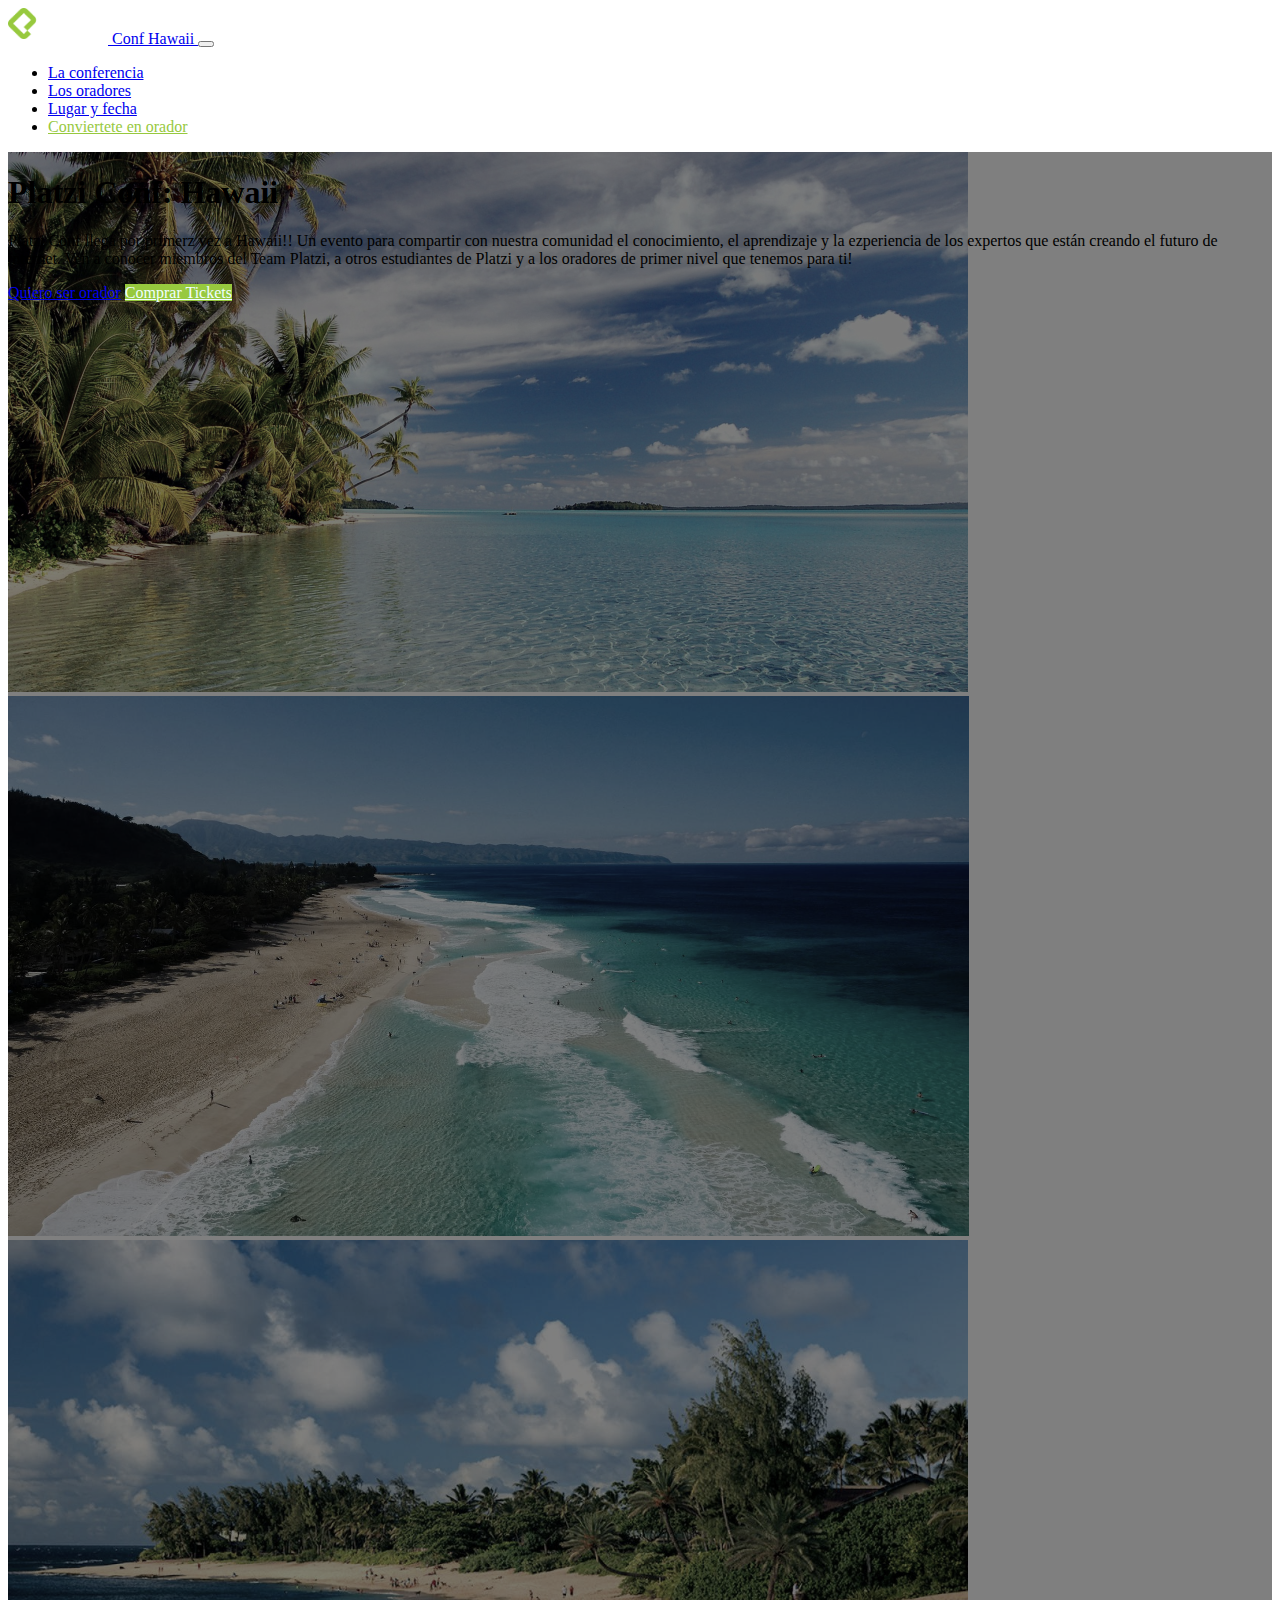
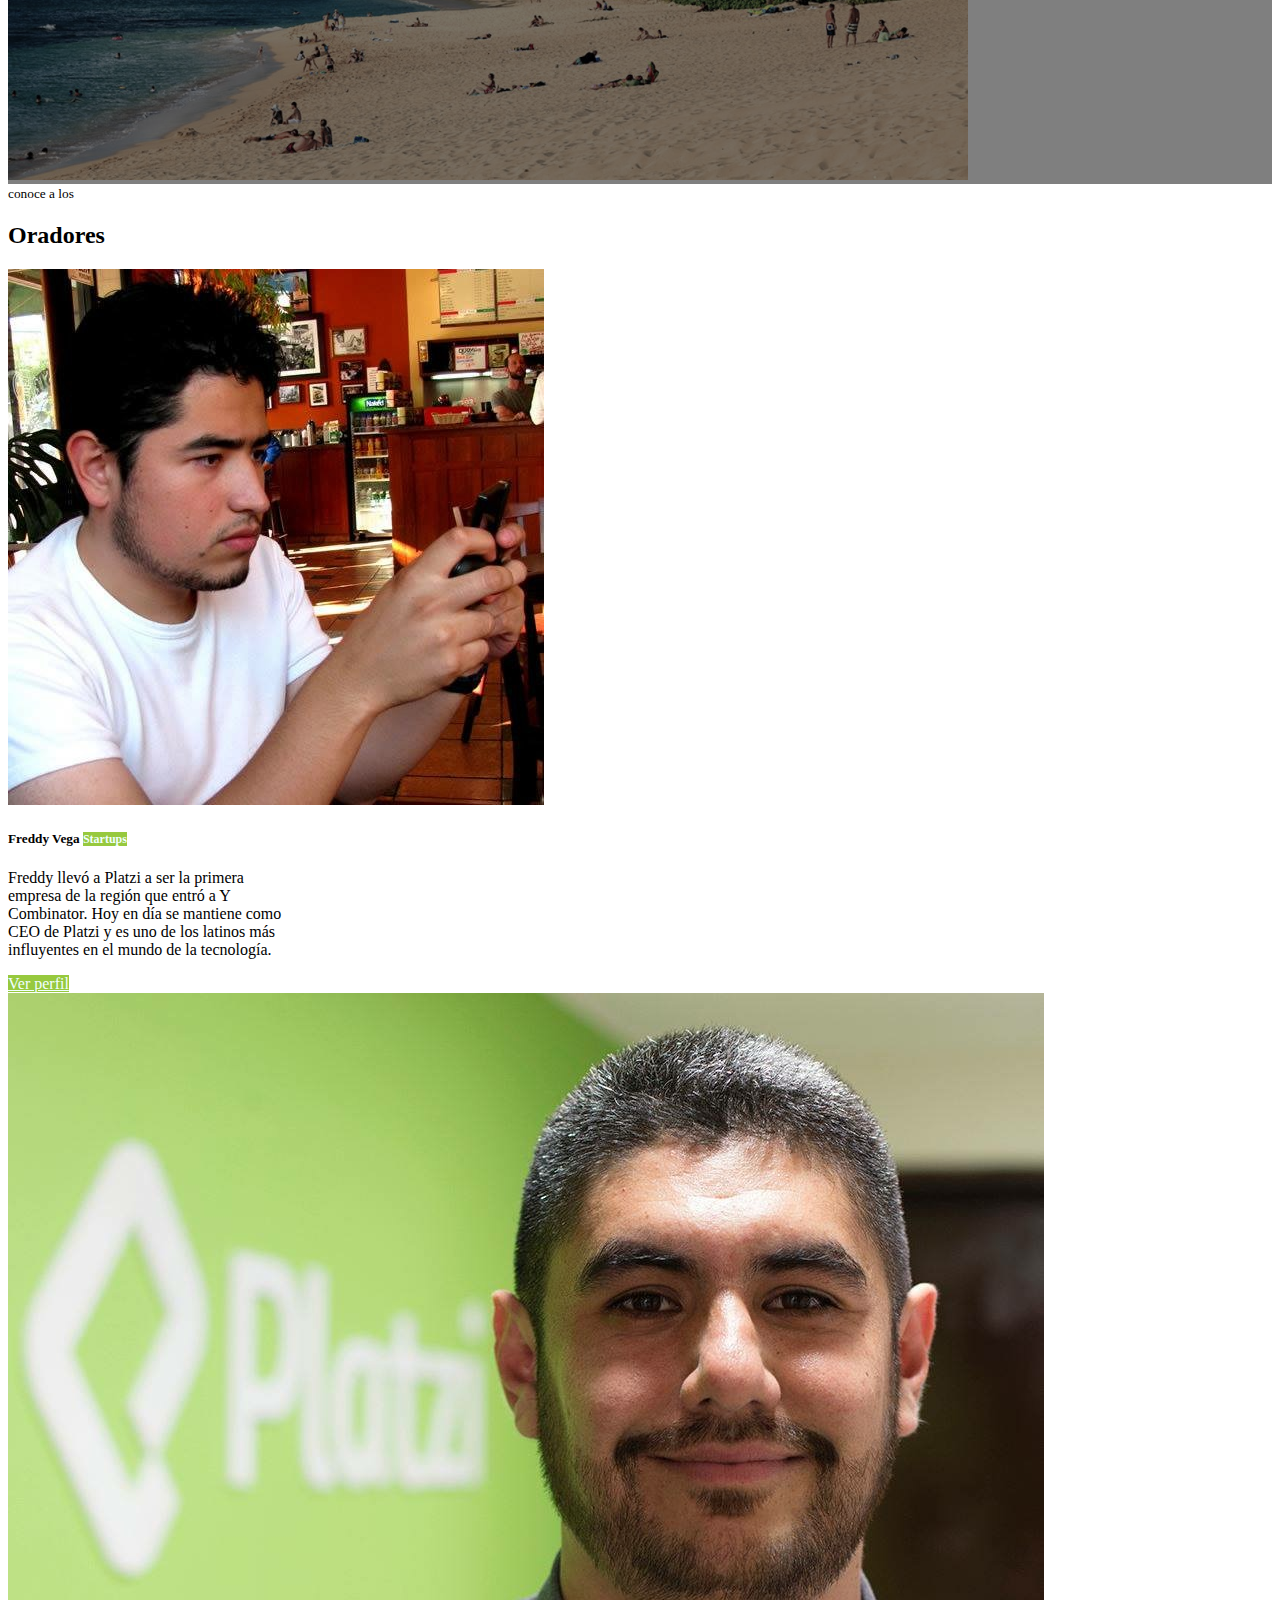
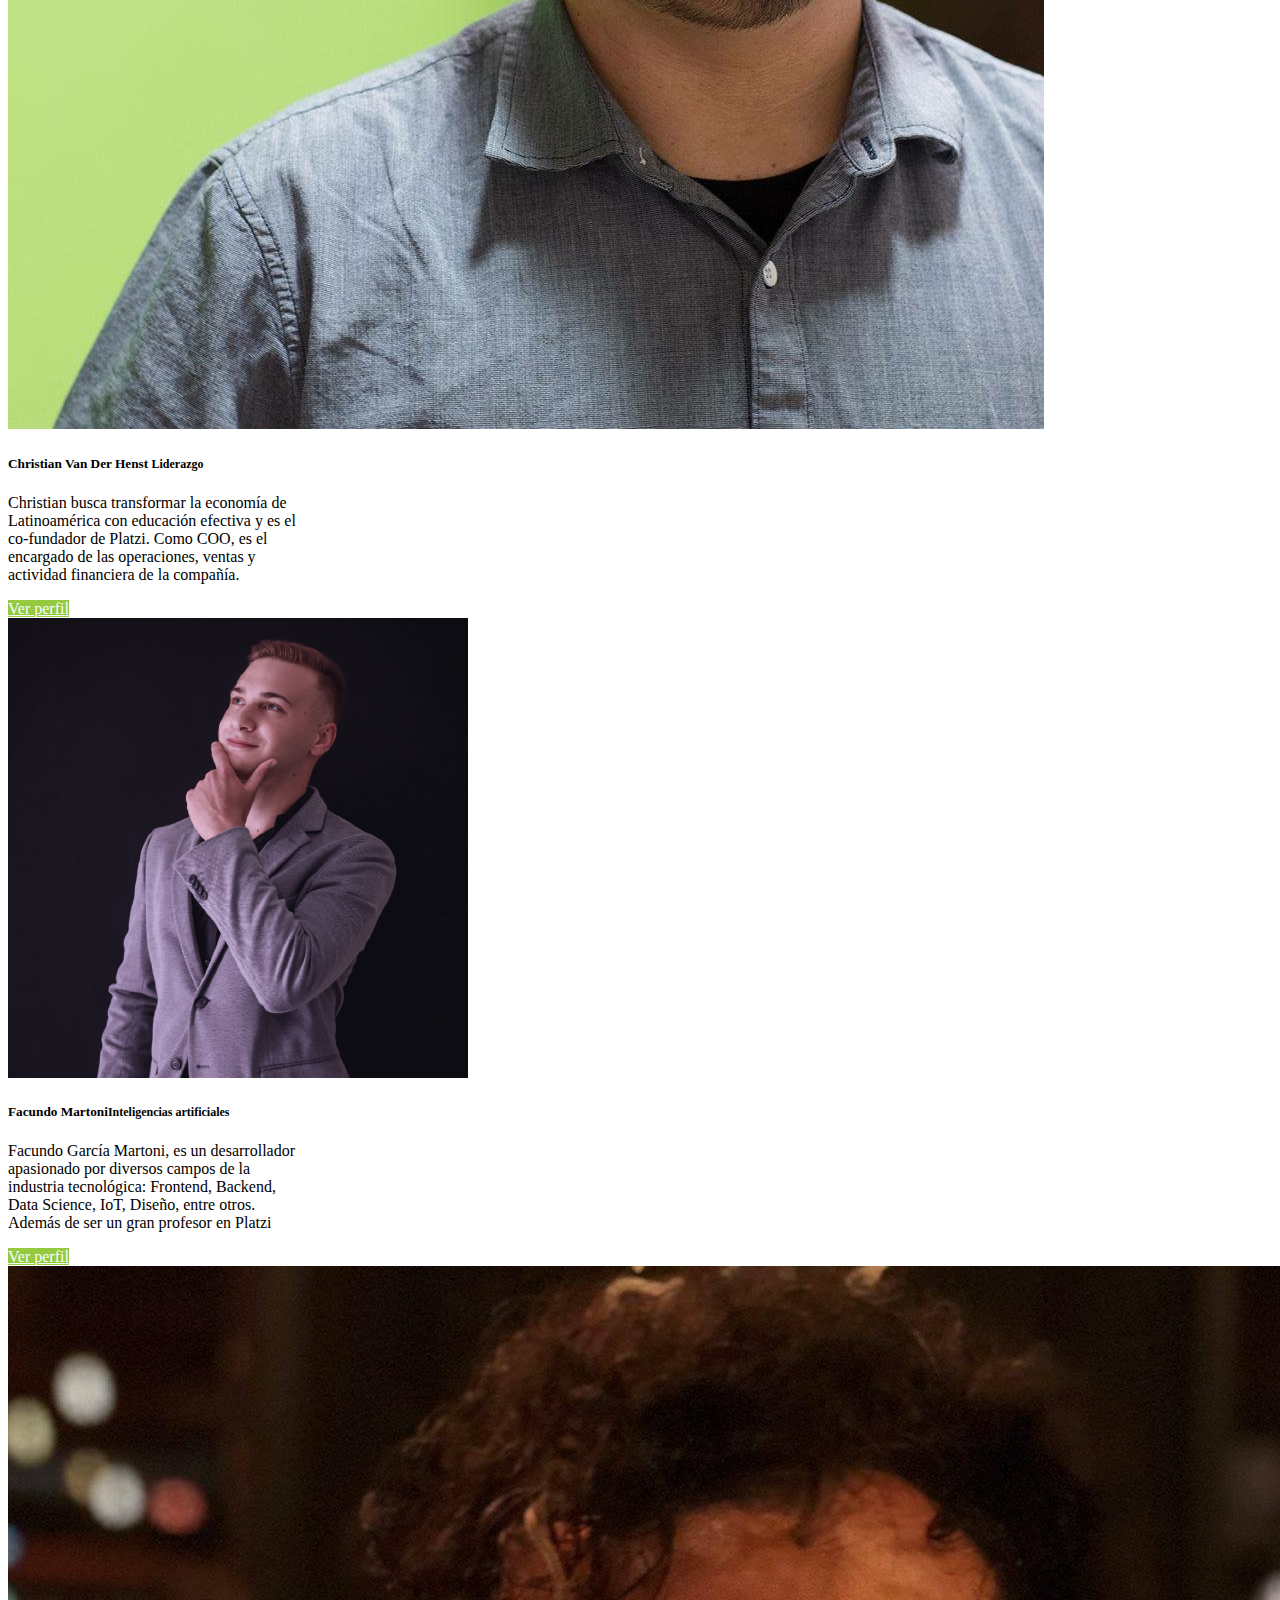
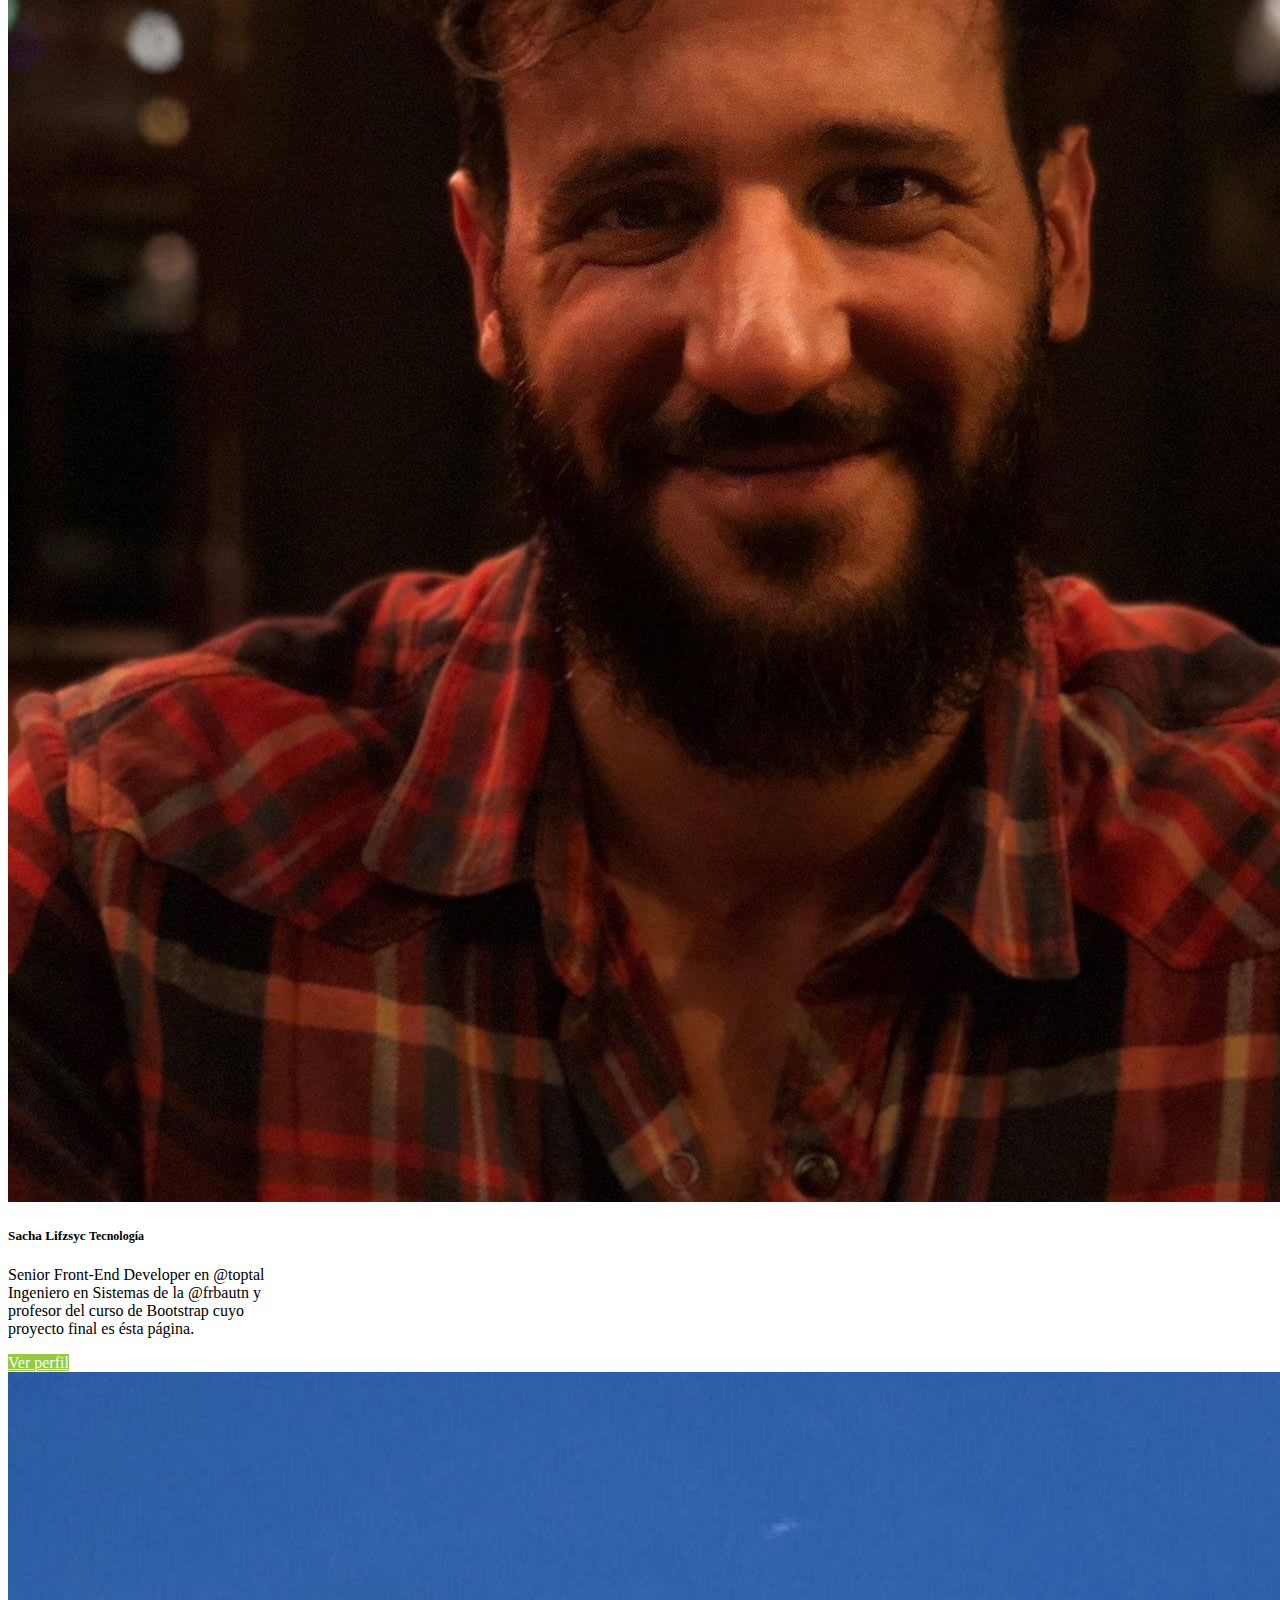
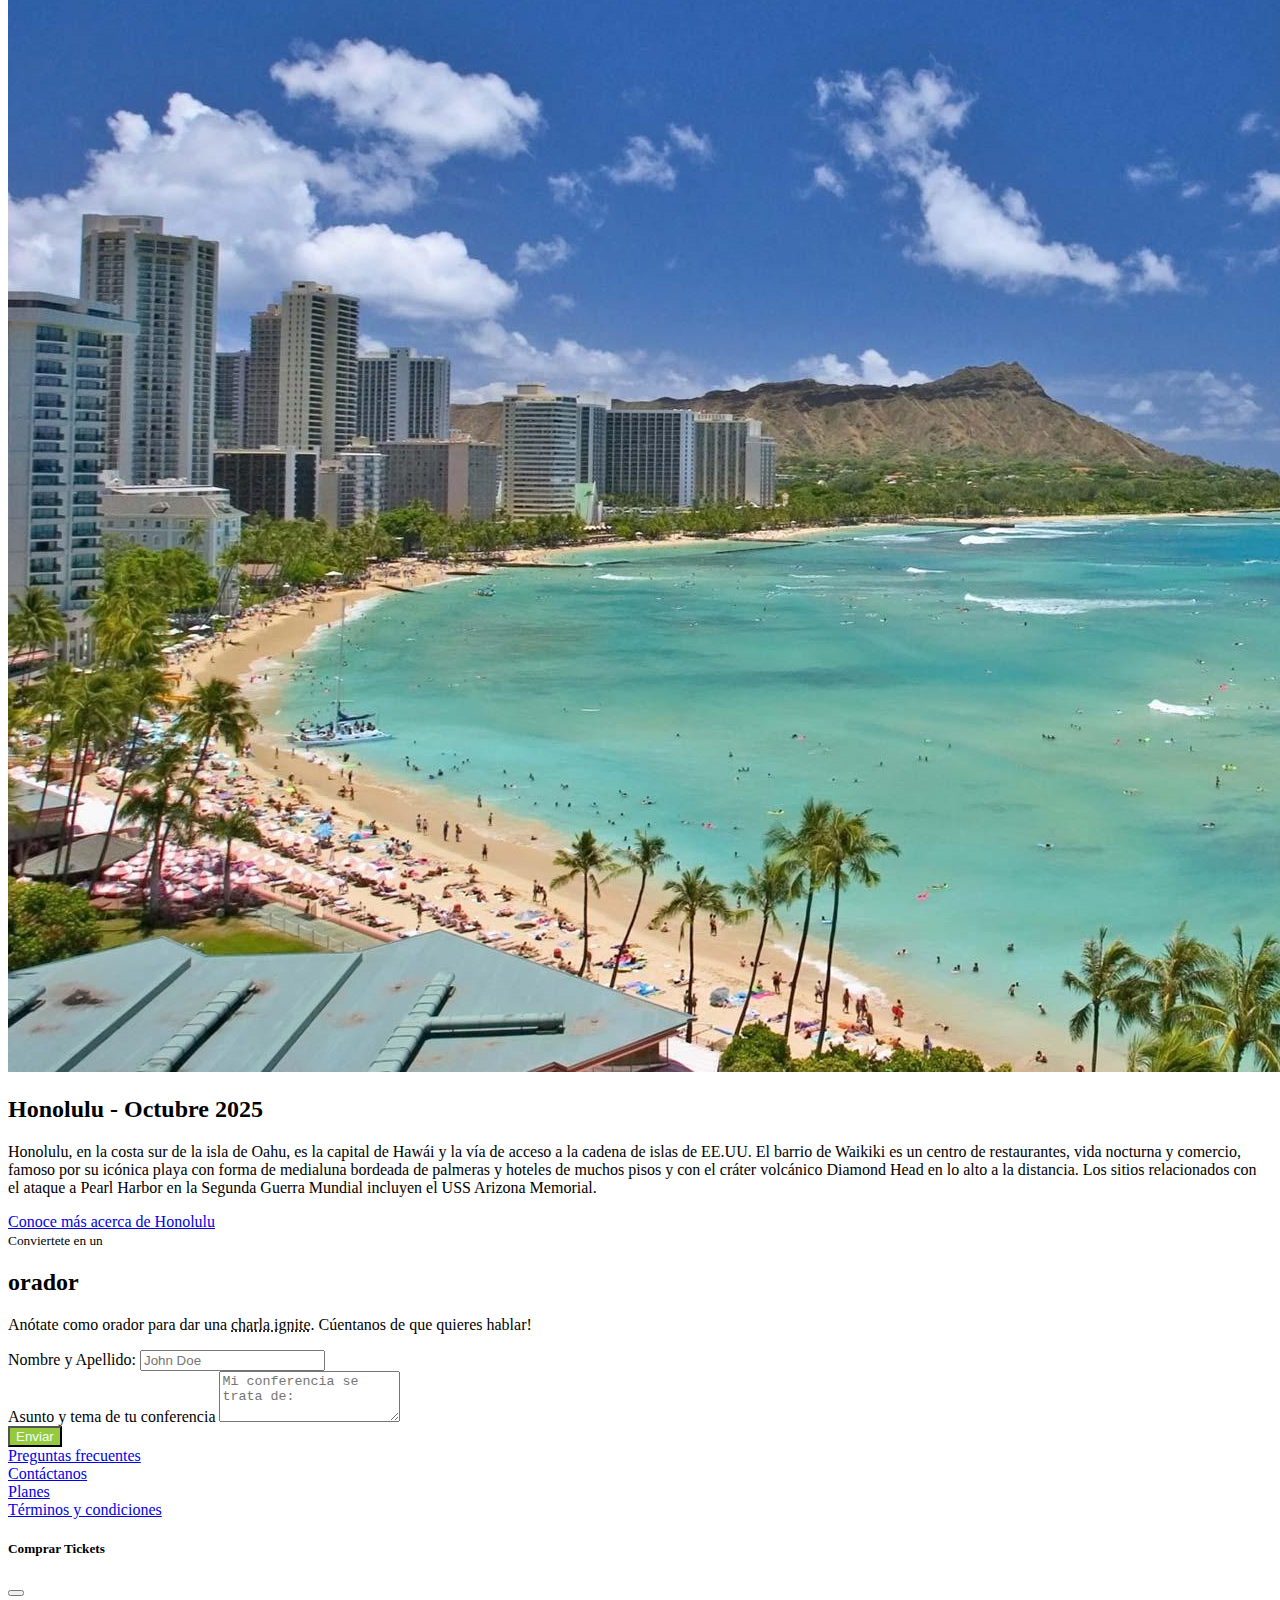
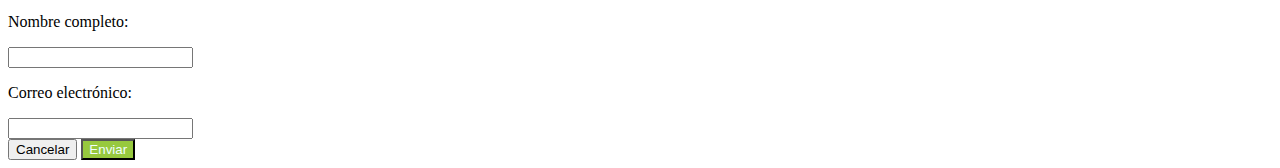
==== index.html @ 6f97f7da "Subidos archivos" ====
<!doctype html>
<html lang="en">
  <head>
    <!-- Required meta tags -->
    <meta charset="utf-8">
    <meta name="viewport" content="width=device-width, initial-scale=1">

    <!-- Bootstrap CSS -->
    <link href="https://cdn.jsdelivr.net/npm/bootstrap@5.1.3/dist/css/bootstrap.min.css" rel="stylesheet" integrity="sha384-1BmE4kWBq78iYhFldvKuhfTAU6auU8tT94WrHftjDbrCEXSU1oBoqyl2QvZ6jIW3" crossorigin="anonymous">
    <link rel="stylesheet" href="style.css"/>
    <title>Platzi Conf Bootstrap</title>
  </head>
  <body data-bs-spy="scroll" data-bs-target="#navbar-example2" >
    
    <header>
        
        <nav id="navbar-example2" class="navbar navbar-expand-lg navbar-dark bg-dark fixed-top">
            <div class="container">
              <a class="navbar-brand" href="#" style="font-weight: 500;">
                  <img id="platzi-logo" src="../imagenes/platzi-logo.png"/> Conf Hawaii
              </a>
              <button class="navbar-toggler" type="button" data-bs-toggle="collapse" data-bs-target="#navbarSupportedContent" aria-controls="navbarSupportedContent" aria-expanded="false" aria-label="Toggle navigation">
                <span class="navbar-toggler-icon"></span>
              </button>
              <div class="collapse navbar-collapse" id="navbarSupportedContent">
                <ul class="navbar-nav ms-auto mb-2 mb-lg-0">

                  <li class="nav-item">
                    <a class="nav-link" aria-current="page" href="#main">La conferencia</a>
                  </li>

                  <li class="nav-item">
                    <a class="nav-link" href="#speakers">Los oradores</a>
                  </li>

                  <li class="nav-item">
                    <a class="nav-link" href="#info">Lugar y fecha</a>
                  </li>

                  <li class="nav-item">
                    <a class="nav-link text-platzi" href="#orador">Conviertete en orador</a>
                  </li>
                </ul>
              </div>
            </div>
          </nav>
          

    </header>

    <main id="main">
        <div id="carousel" class="carousel slide" data-bs-ride="carousel" data-bs-pause="true">
            <div class="carousel-inner">
                <div class="carousel-item active" data-bs-interval="5000">
                    <img src="../imagenes/hawaii.jpg" class="d-block w-100" alt="...">
                </div>
                <div class="carousel-item" data-bs-interval="5000">
                    <img src="../imagenes/hawaii2.jpg" class="d-block w-100" alt="...">
                </div>
                <div class="carousel-item" data-bs-interval="8000">
                    <img src="../imagenes/hawaii3.jpeg" class="d-block w-100" alt="...">
                </div>
                <div class="overlay">
                    <div class="container h-100">
                        <div class="row h-100 d-flex align-items-center">
                            <div class="col-12 col-md-8 offset-md-4 col-xl-6 offset-xl-6 text-light text-center text-md-end">
                                <h1>Platzi Conf: Hawaii</h1>
                                <p class="d-none d-md-block">
                                    Platzi Conf llega por primerz vez a Hawaii!!
                                    Un evento para compartir con nuestra comunidad
                                    el conocimiento, el aprendizaje y la ezperiencia
                                    de los expertos que están creando el futuro de
                                    internet. Ven a conocer miembros del Team Platzi,
                                    a otros estudiantes de Platzi y a los oradores de
                                    primer nivel que tenemos para ti!
                                </p>
                                <a href="#orador" class="btn btn-outline-light">Quiero ser orador</a>
                                <a data-bs-toggle="modal" data-bs-target="#modalCompra" href="#" class="btn btn-platzi">Comprar Tickets</a>
                            </div>
                        </div>
                    </div>
                </div>
            </div>
        </div>
    </main>
    
    <section id="speakers" class="mt-4 mb-4">

        <div class="container">
          <div class="row">
            <div class="col text-center text-uppercase pb-2">
              <small>conoce a los</small>
              <h2>Oradores</h2>
            </div>
          </div>
          <div class="row">
            <div class="col col-md-6 col-lg-4 col-xl-3 d-flex justify-content-center">
              <div class="card text-center" style="width: 18rem;">
                <img src="../imagenes/freddy.jpeg" class="card-img-top" alt="...">
                <div class="card-body">
                  <h5 class="card-title">Freddy Vega <span class="badge btn-platzi">Startups</span></h5>
                  <p class="card-text">Freddy llevó a Platzi a ser la primera empresa de la región que entró a Y Combinator. Hoy en día se mantiene como CEO de Platzi y es uno de los latinos más influyentes en el mundo de la tecnología.</p>
                  <a href="https://platzi.com/profes/freddier/" target="_blank" class="btn btn-platzi">Ver perfil</a>
                </div>
              </div>
            </div>
            <div class="col col-md-6 col-lg-4 col-xl-3 d-flex justify-content-center">
              <div class="card text-center" style="width: 18rem;">
                <img src="../imagenes/cvander.jpeg" class="card-img-top" alt="...">
                <div class="card-body">
                  <h5 class="card-title">Christian Van Der Henst <span class="badge bg-dark">Liderazgo</span></h5>
                  <p class="card-text">Christian busca transformar la economía de Latinoamérica con educación efectiva y es el co-fundador de Platzi. Como COO, es el encargado de las operaciones, ventas y actividad financiera de la compañía.</p>
                  <a href="https://platzi.com/profes/cvander/" target="_blank" class="btn btn-platzi">Ver perfil</a>
                </div>
              </div>
            </div>
            <div class="col col-md-6 col-lg-4 col-xl-3 d-flex justify-content-center">
              <div class="card text-center" style="width: 18rem;">
                <img src="../imagenes/facmartoni.jpg" class="card-img-top" alt="...">
                <div class="card-body">
                  <h5 class="card-title">Facundo Martoni<span class="badge bg-warning text-light">Inteligencias artificiales</span></h5>
                  <p class="card-text">Facundo García Martoni, es un desarrollador apasionado por diversos campos de la industria tecnológica: Frontend, Backend, Data Science, IoT, Diseño, entre otros. Además de ser un gran profesor en Platzi</p>
                  <a href="https://platzi.com/profes/facmartoni/" target="_blank" class="btn btn-platzi">Ver perfil</a>
                </div>
              </div>
            </div>
            <div class="col col-md-6 col-lg-12 col-xl-3 d-flex justify-content-center">
              <div class="card text-center" style="width: 18rem;">
                <img src="../imagenes/sacha.jpg" class="card-img-top" alt="...">
                <div class="card-body">
                  <h5 class="card-title">Sacha Lifzsyc <span class="badge bg-info">Tecnología</span></h5>
                  <p class="card-text">Senior Front-End Developer en @toptal Ingeniero en Sistemas de la @frbautn y profesor del curso de Bootstrap cuyo proyecto final es ésta página.</p>
                  <a href="https://platzi.com/profes/sacha-lifszyc-65/" target="_blank" class="btn btn-platzi">Ver perfil</a>
                </div>
              </div>
            </div>
          </div>
        </div>
  
    </section>

    <div id="info" class="container-fluid">
        <div class="row">
            <div class="col-12 col-xl-6 p-0">
                <img class="img-fluid" src="../imagenes/honolulu.jpg"/>
            </div>
            <div class="col-12 col-xl-6 bg-dark text-light text-center text-xl-end d-flex align-items-center pt-4 pb-4">
              <div>
                <h2>Honolulu - Octubre 2025</h2>
                <p>
                  Honolulu, en la costa sur de la isla de Oahu, es la capital de Hawái y la vía de acceso a la cadena de islas de EE.UU.
                  El barrio de Waikiki es un centro de restaurantes, vida nocturna y comercio, famoso por su icónica playa con forma de
                  medialuna bordeada de palmeras y hoteles de muchos pisos y con el cráter volcánico Diamond Head en lo alto a la distancia.
                  Los sitios relacionados con el ataque a Pearl Harbor en la Segunda Guerra Mundial incluyen el USS Arizona Memorial. 
                </p>
                <a class="btn btn-outline-light" target="_blank" href="https://es.wikipedia.org/wiki/Honolulu">Conoce más acerca de Honolulu</a>
              </div>
            </div>
        </div>
    </div>

    <section id="orador">
        <div class="container pt-4 pb-5">
            <div class="row">
                <div class="col text-center">
                    <small class="text-uppercase">Conviertete en un</small>
                    <h2 class="text-uppercase">orador</h2>
                </div>
            </div>
            <div class="row">
                <div class="col text-center">
                    <p>Anótate como orador para dar una <abbr title="charla de 5 minutos">charla ignite</abbr>. Cúentanos de que quieres hablar!</p>
                </div>
            </div>
            <div class="row">
                <div class="col-12 col-lg-8 offset-lg-2">
                    <div class="mb-3">
                        <label for="exampleFormControlInput1" class="form-label">Nombre y Apellido: </label>
                        <input type="email" class="form-control" id="exampleFormControlInput1" placeholder="John Doe">
                    </div>
                    <div class="mb-3">
                        <label for="exampleFormControlTextarea1" class="form-label">Asunto y tema de tu conferencia</label>
                        <textarea class="form-control" id="exampleFormControlTextarea1" rows="3" placeholder="Mi conferencia se trata de:"></textarea>
                    </div>
                </div>
                <div class="col-4 offset-4 text-center">
                    <button class="btn btn-platzi w-100">Enviar</button>
                </div>
            </div>
        </div>
    </section>

    <footer id="footer" class="bg-dark">

        <div class="container pb-4 pt-4">
            <div class="row text-center">
                <div class="col-12 col-md-4 col-lg"><a class="text-light" href="https://platzi.com/foro/" target="_blank">Preguntas frecuentes</a></div>
                <div class="col-12 col-md-4 col-lg"><a class="text-light" href="https://platzi.com" target="_blank">Contáctanos</a></div>
                <div class="col-12 col-md-4 col-lg"><a class="text-light" href="https://platzi.com/precios/" target="_blank">Planes</a></div>
                <div class="col-12 col-md-12 col-lg"><a class="text-light" href="https://platzi.com/terminos/" target="_blank">Términos y condiciones</a></div>
            </div>
        </div>

    </footer>

    <div class="modal fade" id="modalCompra" tabindex="-1" aria-labelledby="exampleModalLabel" aria-hidden="true">
      <div class="modal-dialog modal-dialog-centered">
        <div class="modal-content">
          <div class="modal-header">
            <h5 class="modal-title" id="exampleModalLabel">Comprar Tickets</h5>
            <button type="button" class="btn-close" data-bs-dismiss="modal" aria-label="Close"></button>
          </div>
          <div class="modal-body">
            <form>
              <div class="form-row">
                <p>Nombre completo: </p>
              </div>
              <div class="form-row">
                <div class="input-group mb-3">
                  <input type="text" class="form-control" placeholder="" aria-label="Username" aria-describedby="basic-addon1">
                </div>
              </div>
              <div class="form-row">
                <p>Correo electrónico: </p>
              </div>
              <div class="form-row">
                <input type="text" class="form-control">
              </div>
            </form>
          </div>
          <div class="modal-footer">
            <button type="button" class="btn btn-outline-danger" data-bs-dismiss="modal">Cancelar</button>
            <button type="button" class="btn btn-platzi">Enviar</button>
          </div>
        </div>
      </div>
    </div>

    <script src="https://cdn.jsdelivr.net/npm/bootstrap@5.1.3/dist/js/bootstrap.bundle.min.js" integrity="sha384-ka7Sk0Gln4gmtz2MlQnikT1wXgYsOg+OMhuP+IlRH9sENBO0LRn5q+8nbTov4+1p" crossorigin="anonymous"></script>
  </body>
</html>
---- style.css ----
#platzi-logo {
    width: 100px;
    padding-bottom: 5px;
}

.text-platzi {
    color: #97c93e !important;
    font-weight: 500 !important;
}

main img{
    max-height: 60vh;
    object-fit: cover;
    filter: grayscale(50%);
}

#carousel {
    position: relative;
}

#carousel .overlay {
    position: absolute;
    top: 0;
    bottom: 0;
    left: 0;
    right: 0;
    background-color: rgb(0, 0, 0, 0.5);
}

.btn-platzi {
    background-color: #97c93e;
    color: azure;
}

.btn-platzi:hover{
    background-color: #85b337;
    color: white !important;
}

.badge {
    height: 22px;
    font-size: 12px;
}
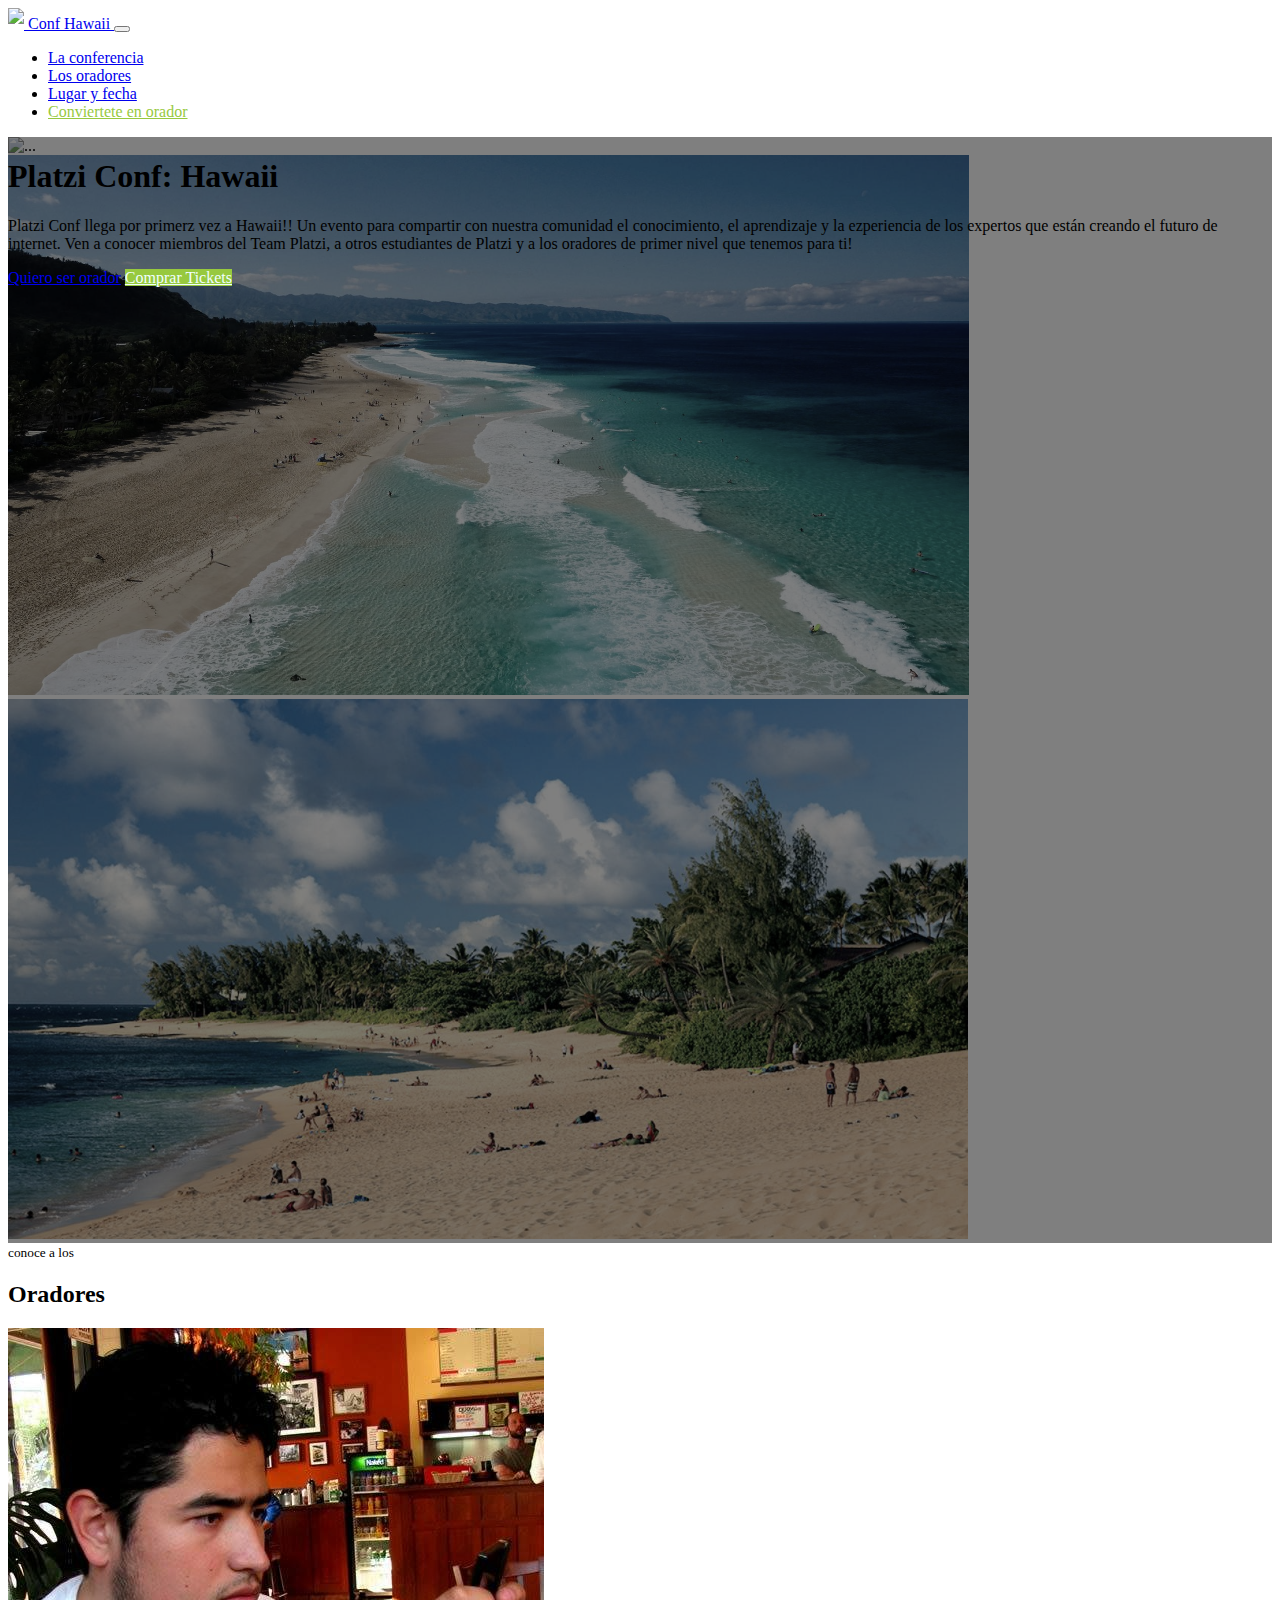
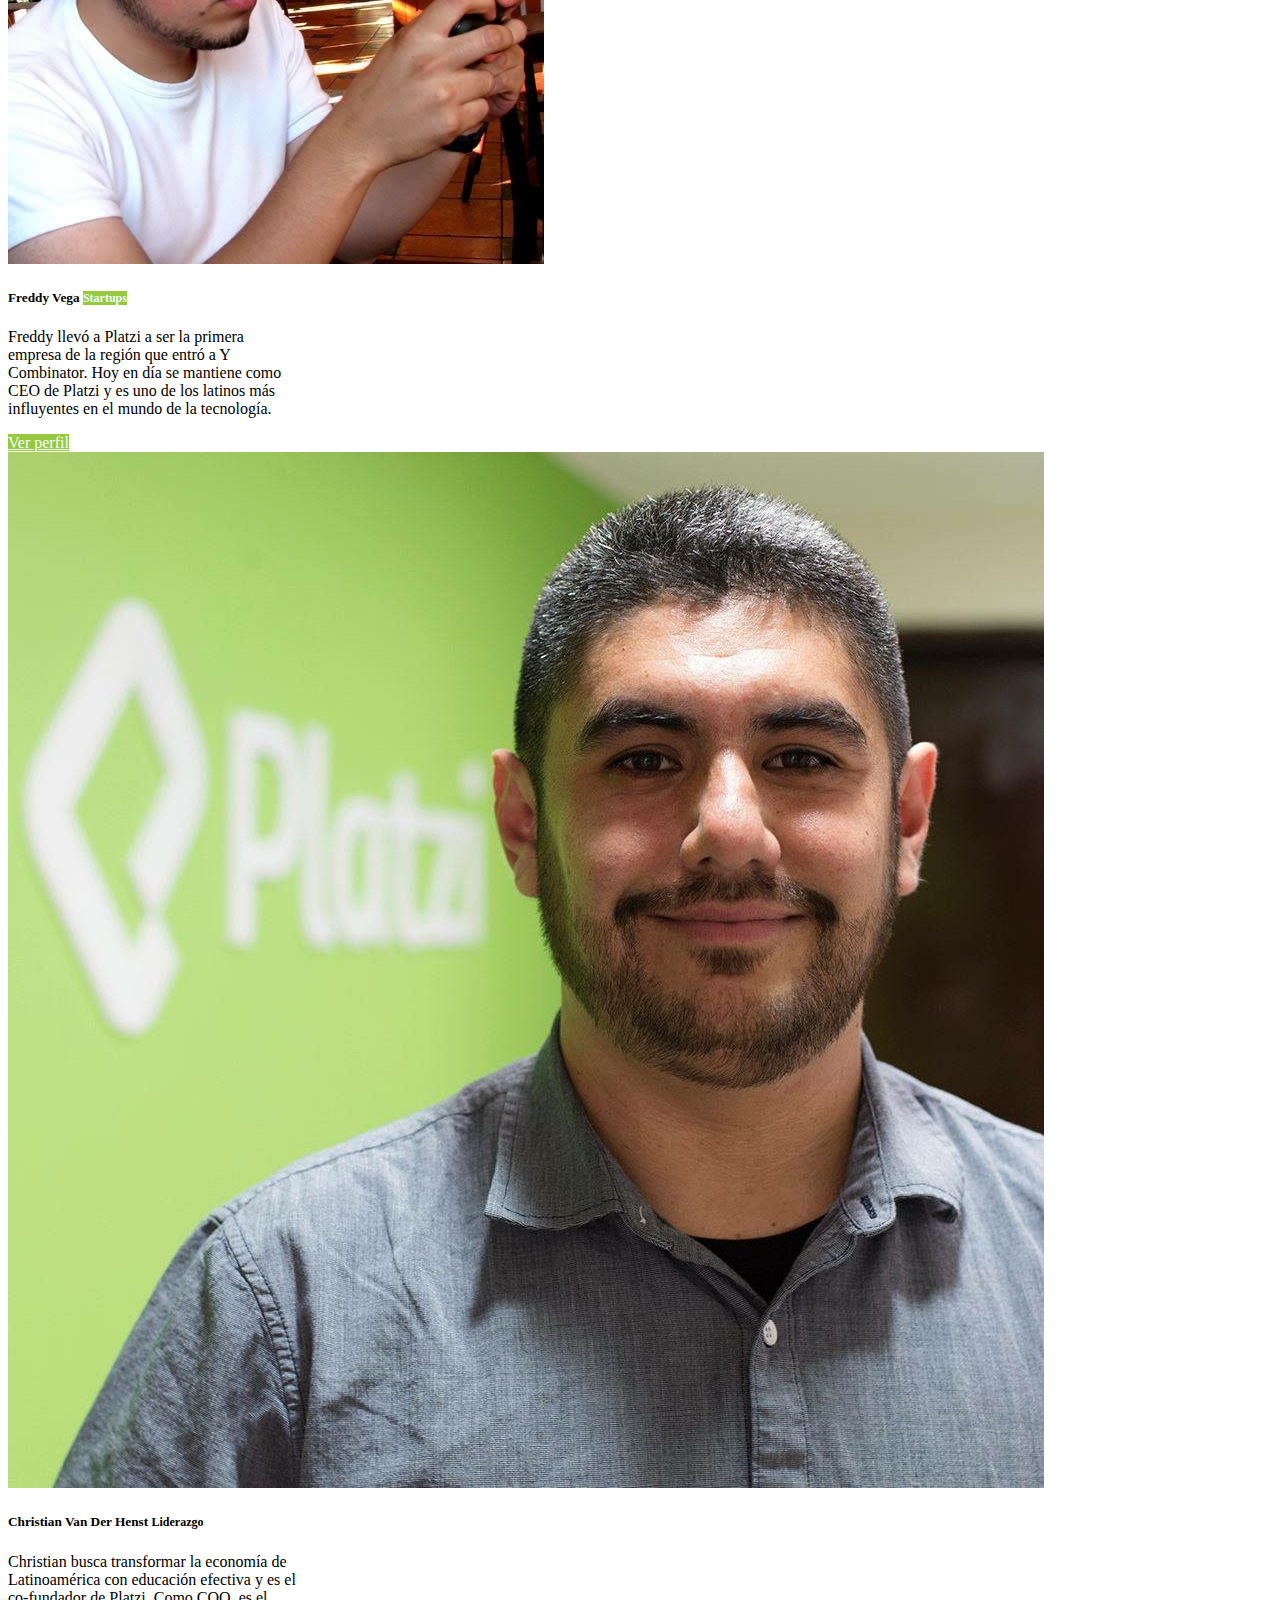
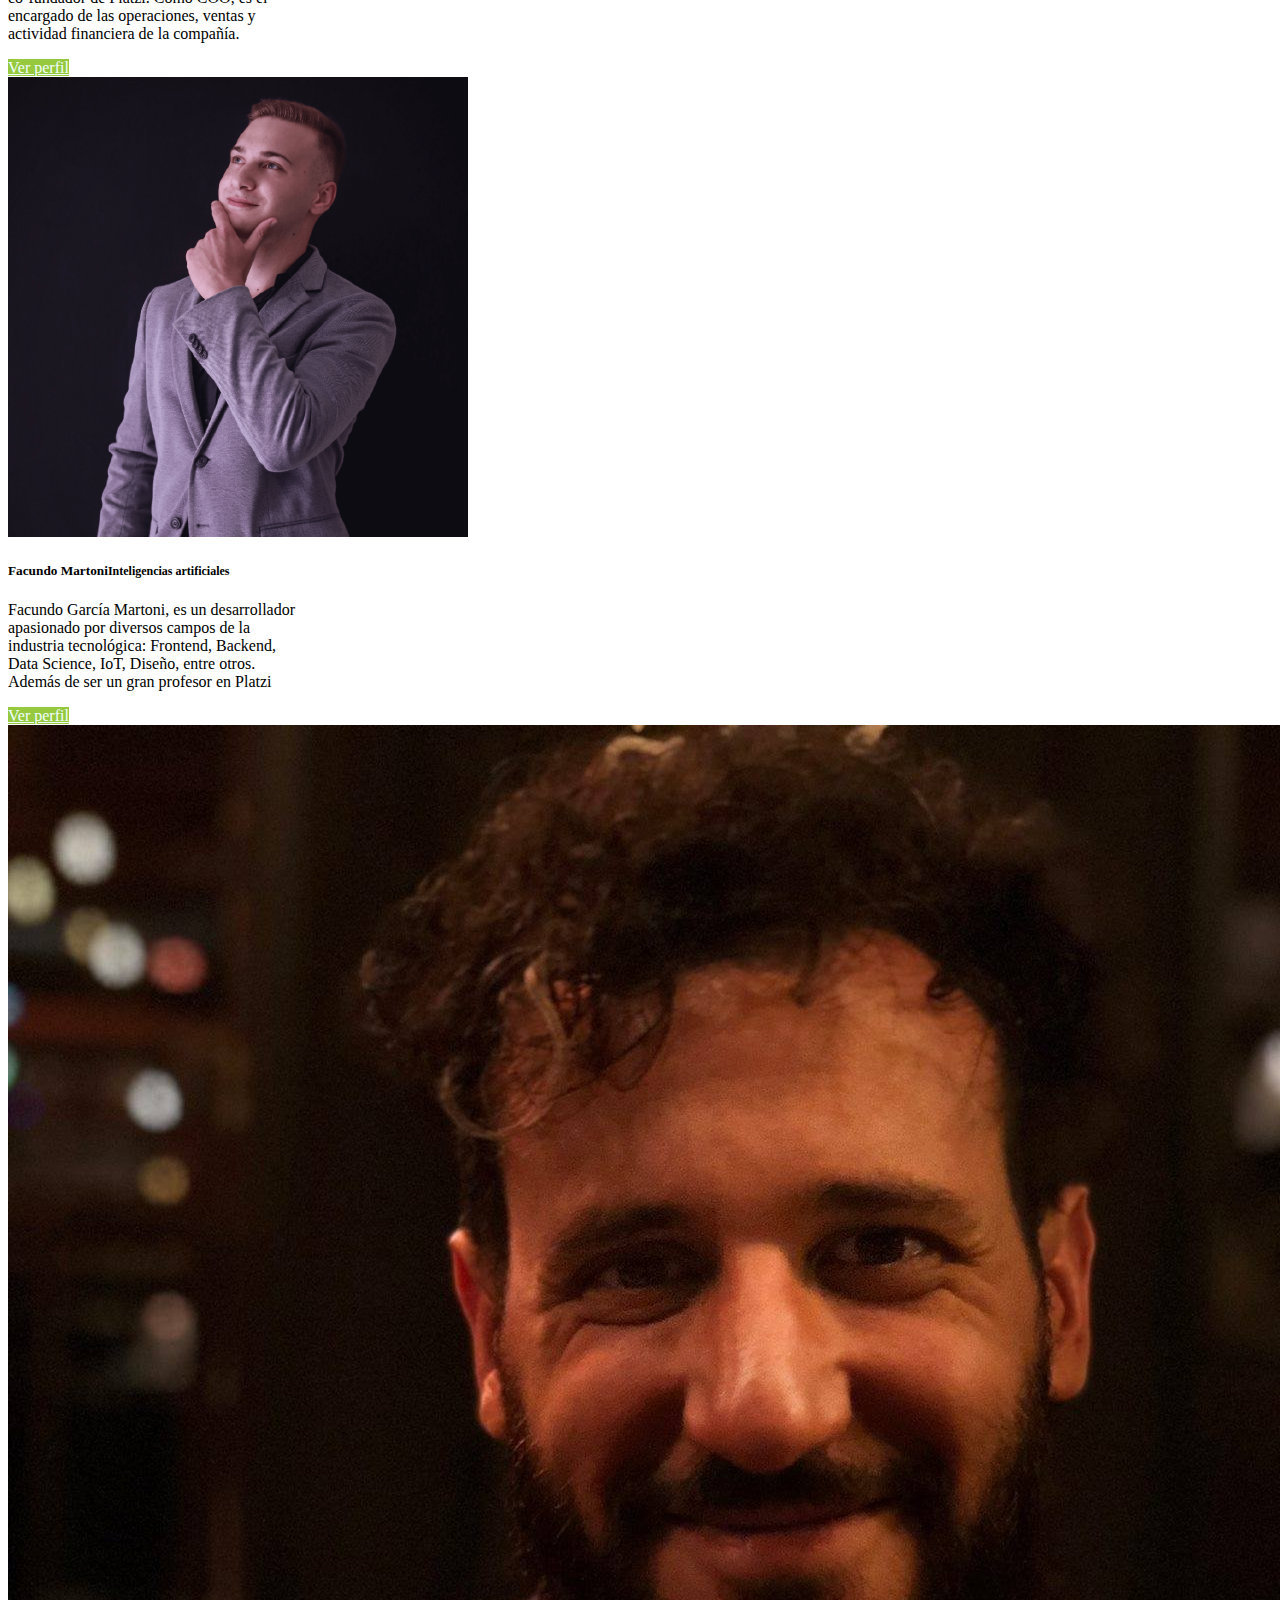
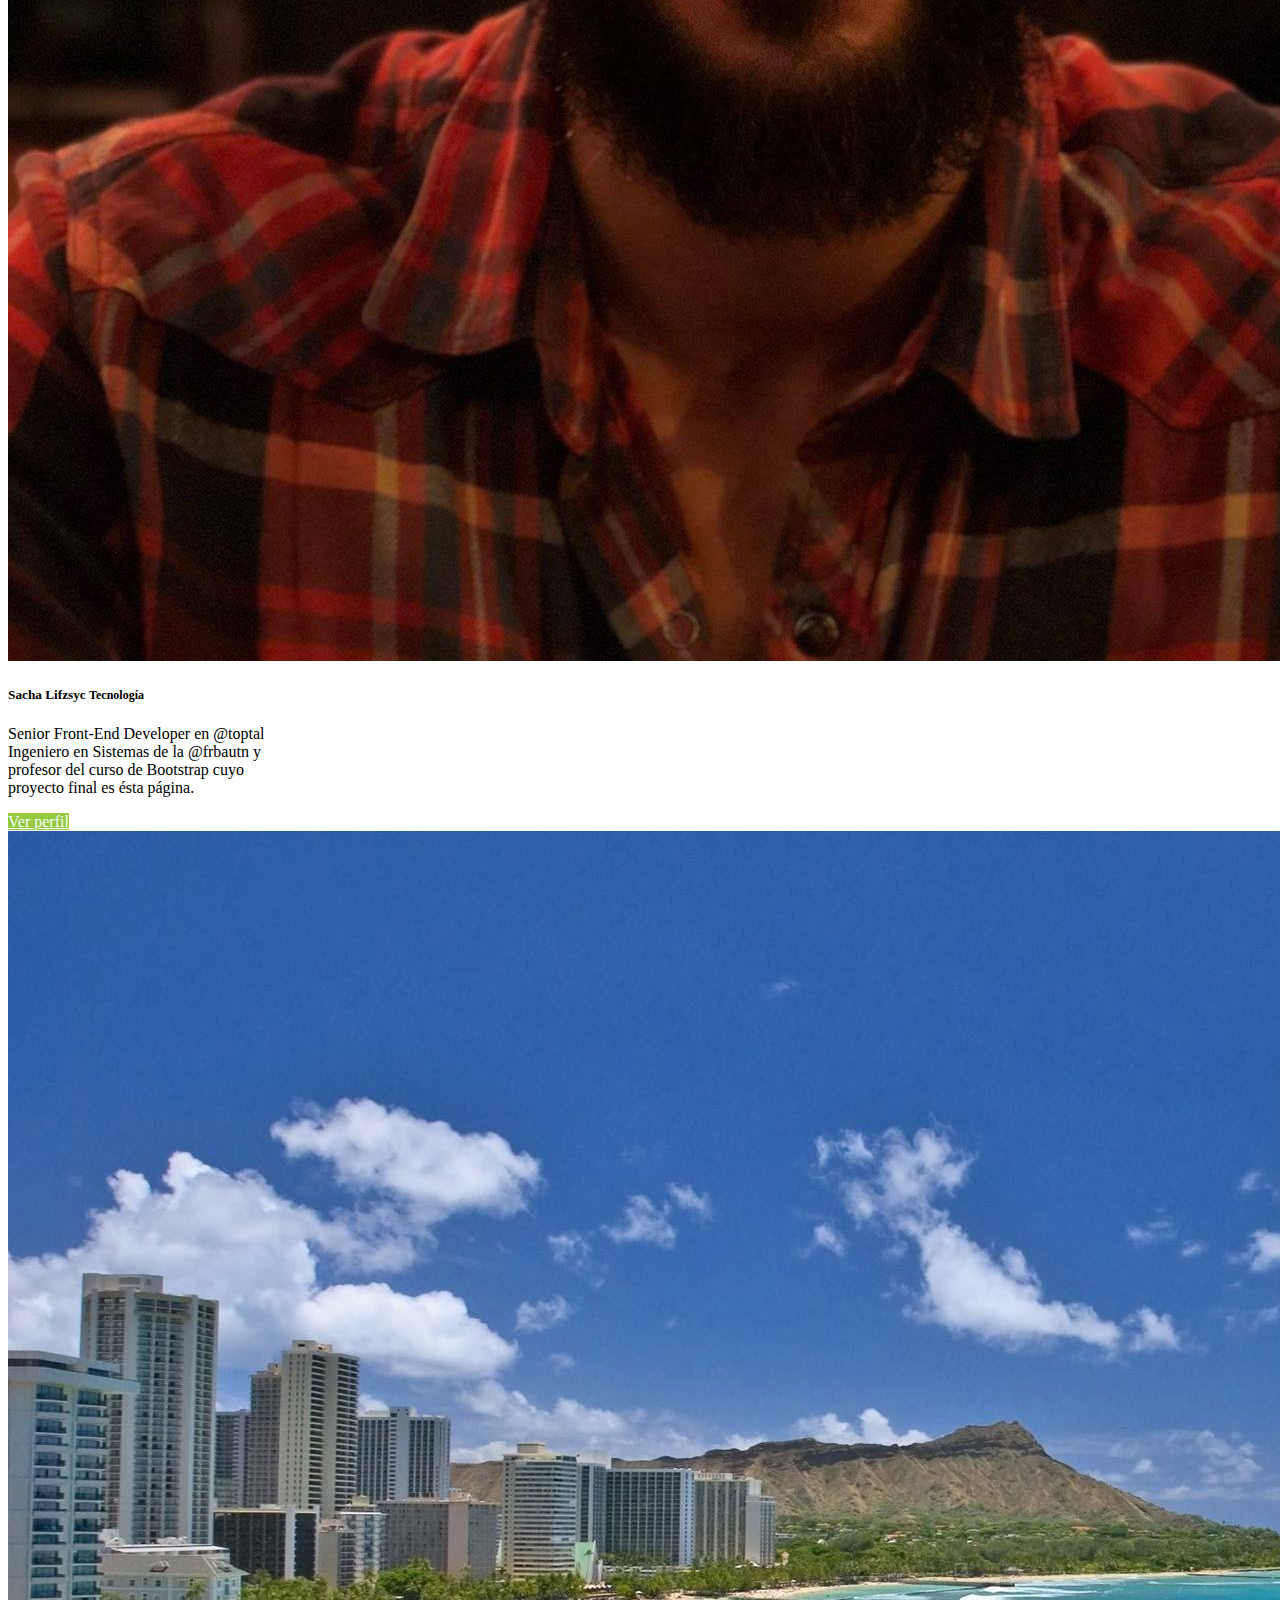
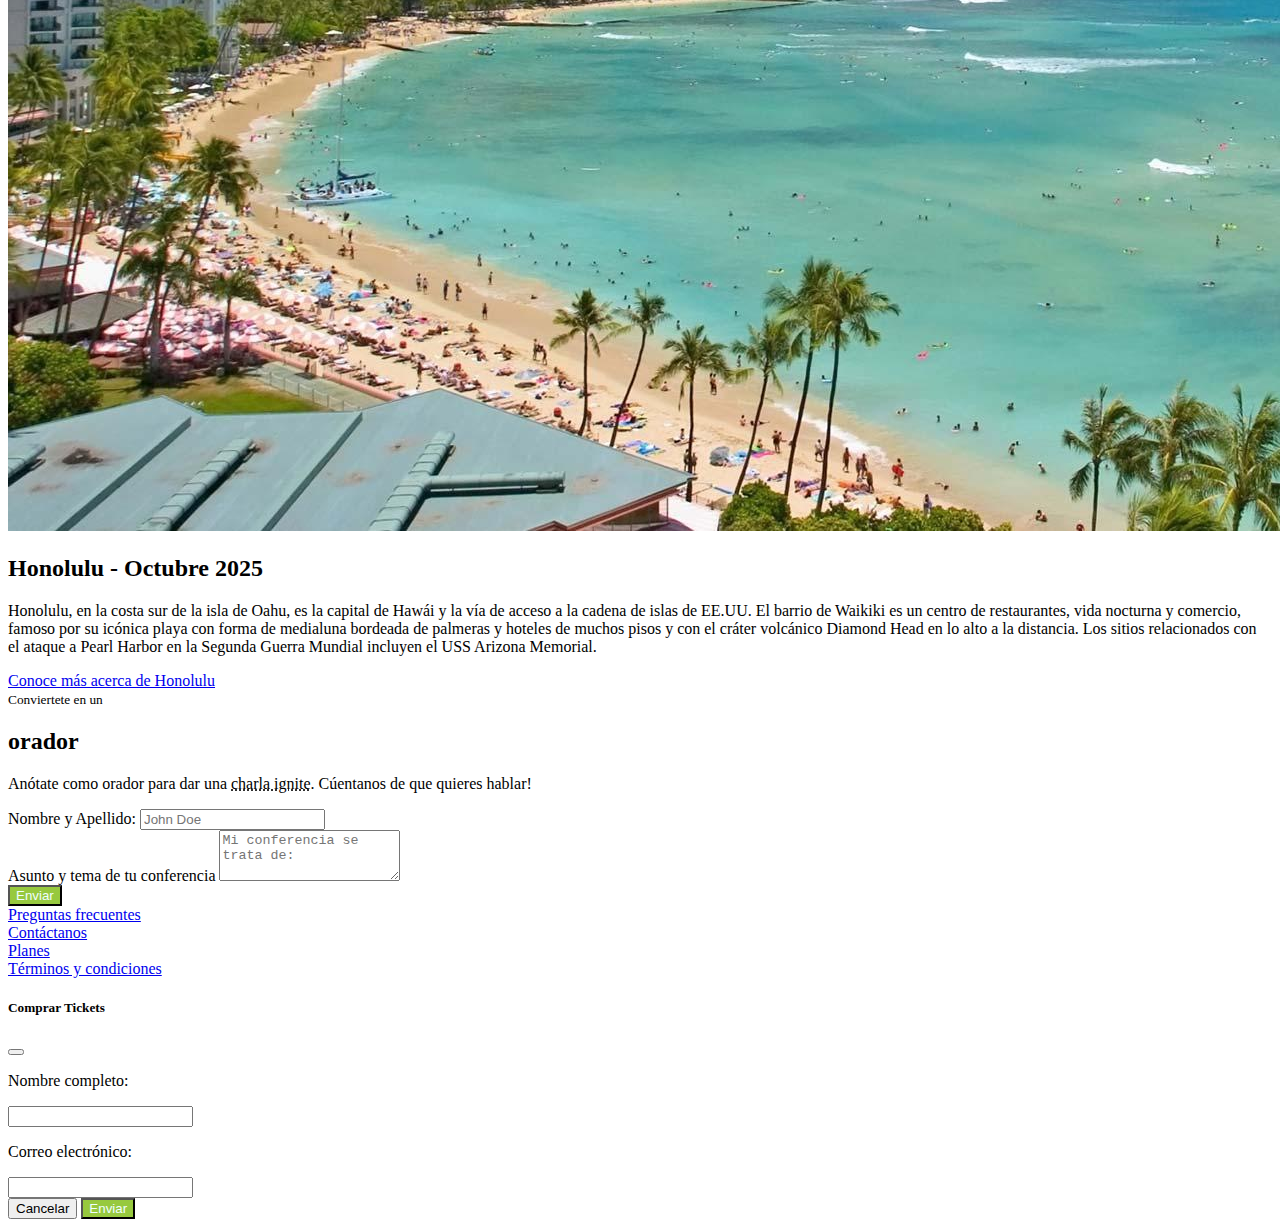
==== commit b6345cef: "prueba" ====
--- a/index.html
+++ b/index.html
@@ -17,7 +17,7 @@
         <nav id="navbar-example2" class="navbar navbar-expand-lg navbar-dark bg-dark fixed-top">
             <div class="container">
               <a class="navbar-brand" href="#" style="font-weight: 500;">
-                  <img id="platzi-logo" src="../imagenes/platzi-logo.png"/> Conf Hawaii
+                  <img id="platzi-logo" src="Sedron2/Platzi-Bootstrap/tree/main/imagenes/platzi-logo.png"/> Conf Hawaii
               </a>
               <button class="navbar-toggler" type="button" data-bs-toggle="collapse" data-bs-target="#navbarSupportedContent" aria-controls="navbarSupportedContent" aria-expanded="false" aria-label="Toggle navigation">
                 <span class="navbar-toggler-icon"></span>
@@ -52,13 +52,13 @@
         <div id="carousel" class="carousel slide" data-bs-ride="carousel" data-bs-pause="true">
             <div class="carousel-inner">
                 <div class="carousel-item active" data-bs-interval="5000">
-                    <img src="../imagenes/hawaii.jpg" class="d-block w-100" alt="...">
+                    <img src="https://raw.githubusercontent.com/Sedron2/Platzi-Bootstrap/main/imagenes/hawaii.jpg" class="d-block w-100" alt="...">
                 </div>
                 <div class="carousel-item" data-bs-interval="5000">
-                    <img src="../imagenes/hawaii2.jpg" class="d-block w-100" alt="...">
+                    <img src="/imagenes/hawaii2.jpg" class="d-block w-100" alt="...">
                 </div>
                 <div class="carousel-item" data-bs-interval="8000">
-                    <img src="../imagenes/hawaii3.jpeg" class="d-block w-100" alt="...">
+                    <img src="/imagenes/hawaii3.jpeg" class="d-block w-100" alt="...">
                 </div>
                 <div class="overlay">
                     <div class="container h-100">
@@ -96,7 +96,7 @@
           <div class="row">
             <div class="col col-md-6 col-lg-4 col-xl-3 d-flex justify-content-center">
               <div class="card text-center" style="width: 18rem;">
-                <img src="../imagenes/freddy.jpeg" class="card-img-top" alt="...">
+                <img src="/imagenes/freddy.jpeg" class="card-img-top" alt="...">
                 <div class="card-body">
                   <h5 class="card-title">Freddy Vega <span class="badge btn-platzi">Startups</span></h5>
                   <p class="card-text">Freddy llevó a Platzi a ser la primera empresa de la región que entró a Y Combinator. Hoy en día se mantiene como CEO de Platzi y es uno de los latinos más influyentes en el mundo de la tecnología.</p>
@@ -106,7 +106,7 @@
             </div>
             <div class="col col-md-6 col-lg-4 col-xl-3 d-flex justify-content-center">
               <div class="card text-center" style="width: 18rem;">
-                <img src="../imagenes/cvander.jpeg" class="card-img-top" alt="...">
+                <img src="/imagenes/cvander.jpeg" class="card-img-top" alt="...">
                 <div class="card-body">
                   <h5 class="card-title">Christian Van Der Henst <span class="badge bg-dark">Liderazgo</span></h5>
                   <p class="card-text">Christian busca transformar la economía de Latinoamérica con educación efectiva y es el co-fundador de Platzi. Como COO, es el encargado de las operaciones, ventas y actividad financiera de la compañía.</p>
@@ -116,7 +116,7 @@
             </div>
             <div class="col col-md-6 col-lg-4 col-xl-3 d-flex justify-content-center">
               <div class="card text-center" style="width: 18rem;">
-                <img src="../imagenes/facmartoni.jpg" class="card-img-top" alt="...">
+                <img src="/imagenes/facmartoni.jpg" class="card-img-top" alt="...">
                 <div class="card-body">
                   <h5 class="card-title">Facundo Martoni<span class="badge bg-warning text-light">Inteligencias artificiales</span></h5>
                   <p class="card-text">Facundo García Martoni, es un desarrollador apasionado por diversos campos de la industria tecnológica: Frontend, Backend, Data Science, IoT, Diseño, entre otros. Además de ser un gran profesor en Platzi</p>
@@ -126,7 +126,7 @@
             </div>
             <div class="col col-md-6 col-lg-12 col-xl-3 d-flex justify-content-center">
               <div class="card text-center" style="width: 18rem;">
-                <img src="../imagenes/sacha.jpg" class="card-img-top" alt="...">
+                <img src="/imagenes/sacha.jpg" class="card-img-top" alt="...">
                 <div class="card-body">
                   <h5 class="card-title">Sacha Lifzsyc <span class="badge bg-info">Tecnología</span></h5>
                   <p class="card-text">Senior Front-End Developer en @toptal Ingeniero en Sistemas de la @frbautn y profesor del curso de Bootstrap cuyo proyecto final es ésta página.</p>
@@ -142,7 +142,7 @@
     <div id="info" class="container-fluid">
         <div class="row">
             <div class="col-12 col-xl-6 p-0">
-                <img class="img-fluid" src="../imagenes/honolulu.jpg"/>
+                <img class="img-fluid" src="/imagenes/honolulu.jpg"/>
             </div>
             <div class="col-12 col-xl-6 bg-dark text-light text-center text-xl-end d-flex align-items-center pt-4 pb-4">
               <div>
@@ -238,4 +238,4 @@
 
     <script src="https://cdn.jsdelivr.net/npm/bootstrap@5.1.3/dist/js/bootstrap.bundle.min.js" integrity="sha384-ka7Sk0Gln4gmtz2MlQnikT1wXgYsOg+OMhuP+IlRH9sENBO0LRn5q+8nbTov4+1p" crossorigin="anonymous"></script>
   </body>
-</html>+</html>
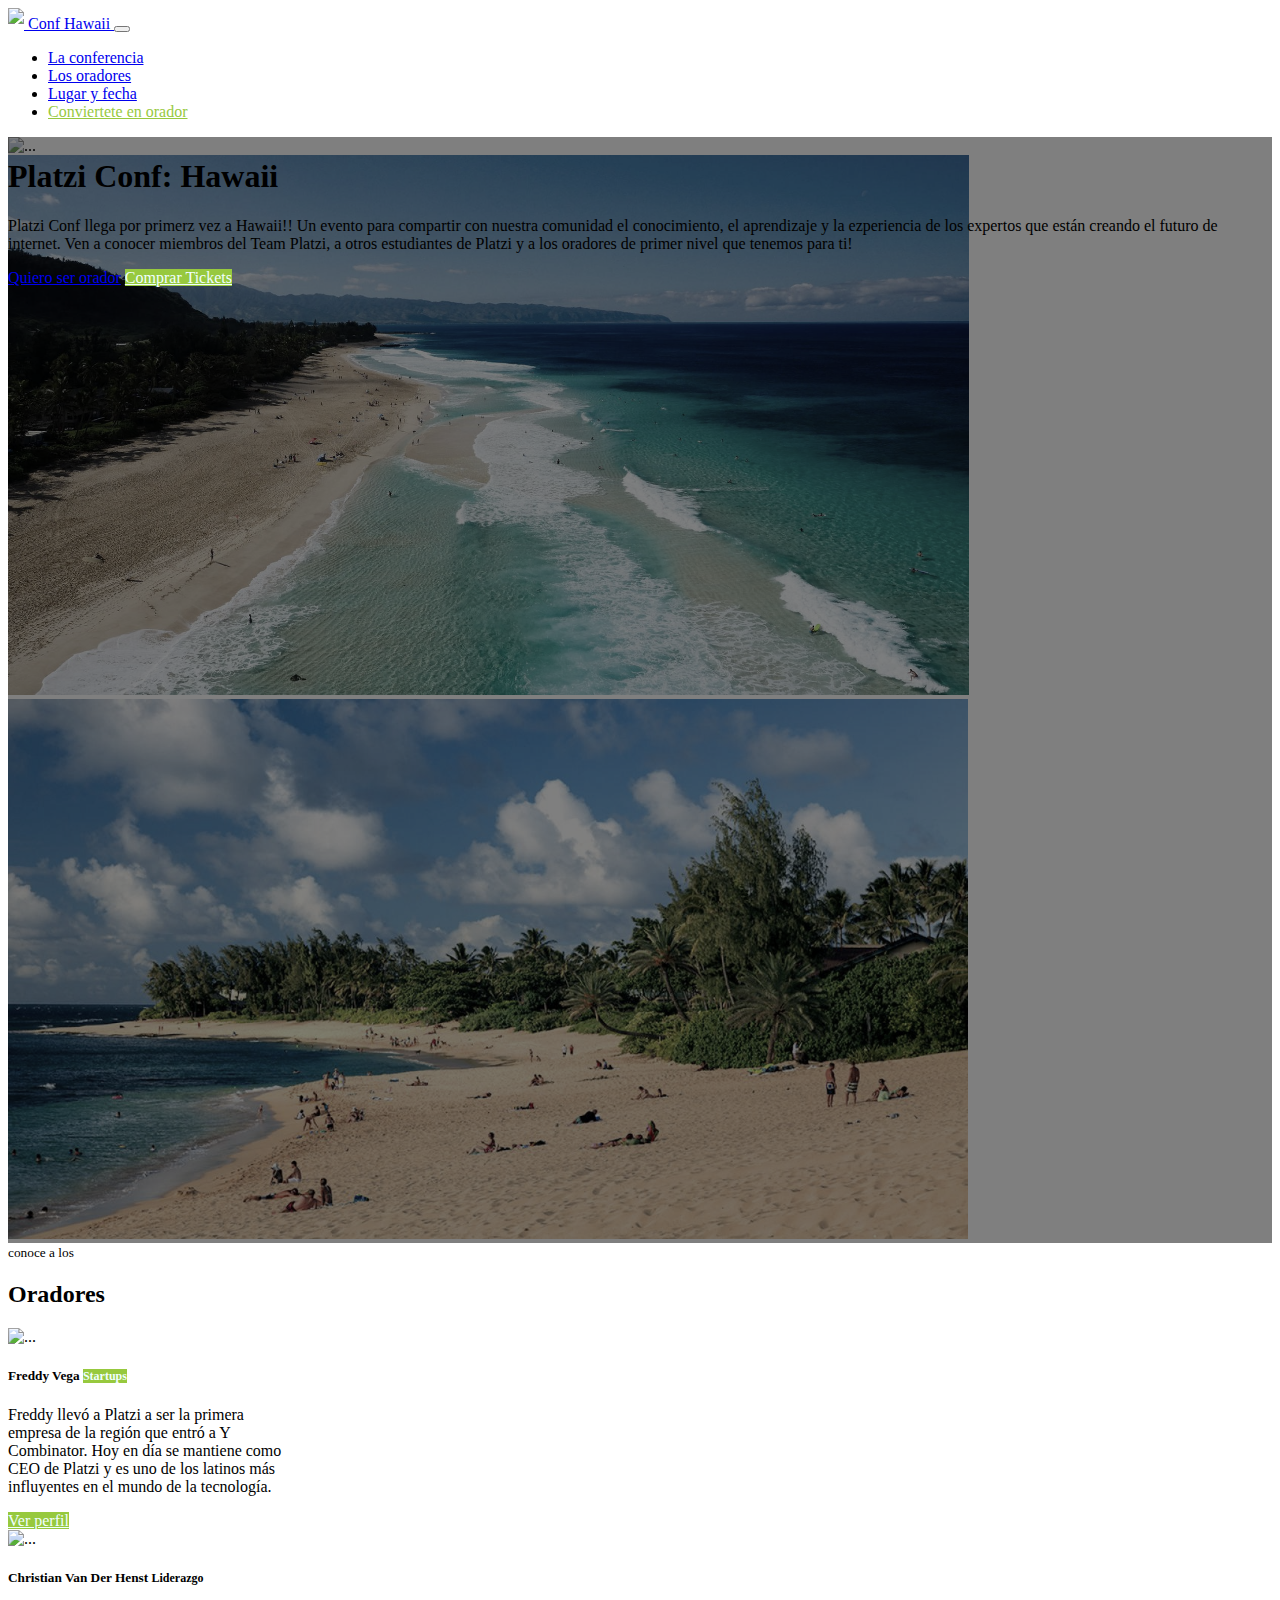
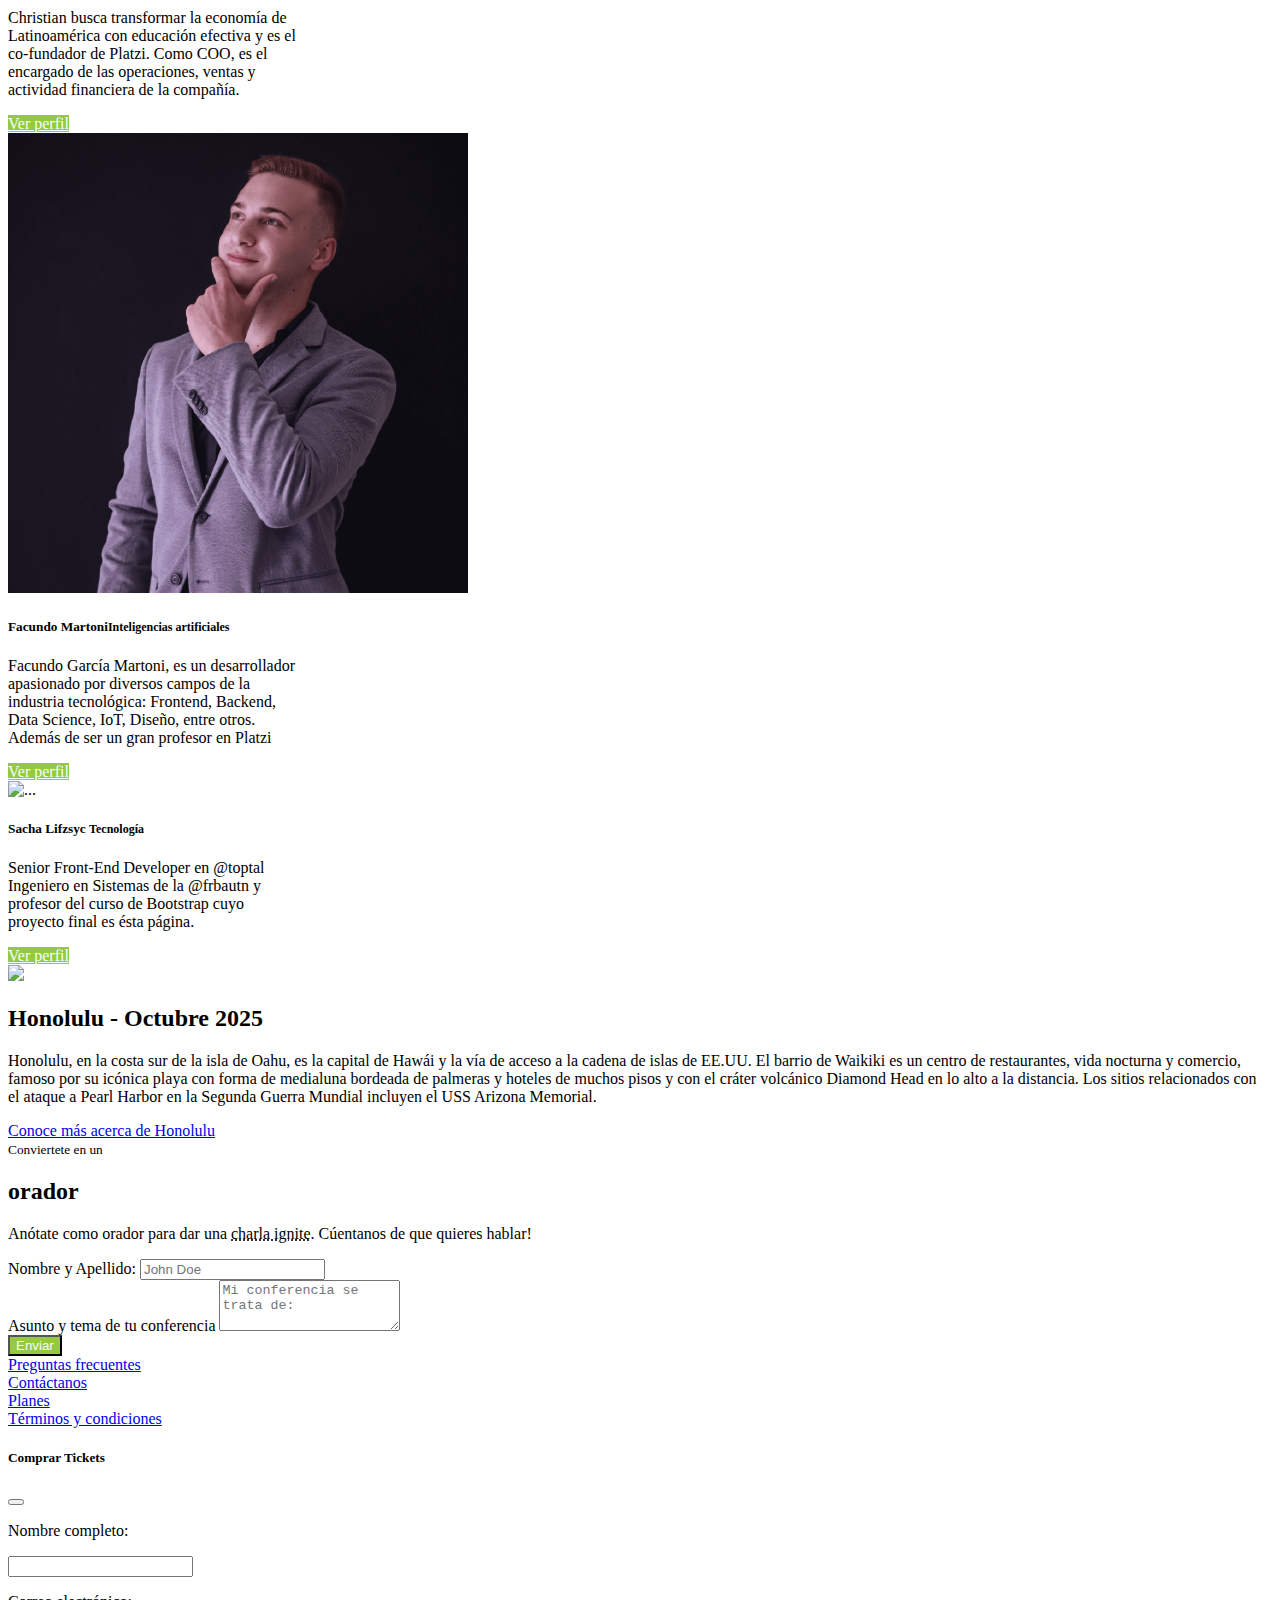
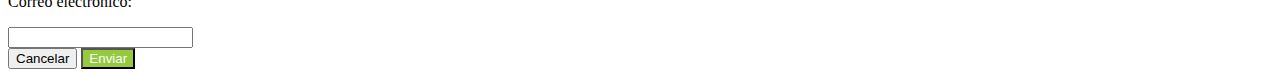
==== commit 6bb9f763: "Agregando imagenes" ====
--- a/index.html
+++ b/index.html
@@ -17,7 +17,7 @@
         <nav id="navbar-example2" class="navbar navbar-expand-lg navbar-dark bg-dark fixed-top">
             <div class="container">
               <a class="navbar-brand" href="#" style="font-weight: 500;">
-                  <img id="platzi-logo" src="Sedron2/Platzi-Bootstrap/tree/main/imagenes/platzi-logo.png"/> Conf Hawaii
+                  <img id="platzi-logo" src="https://raw.githubusercontent.com/Sedron2/Platzi-Bootstrap/main/imagenes/platzi-logo.png"/> Conf Hawaii
               </a>
               <button class="navbar-toggler" type="button" data-bs-toggle="collapse" data-bs-target="#navbarSupportedContent" aria-controls="navbarSupportedContent" aria-expanded="false" aria-label="Toggle navigation">
                 <span class="navbar-toggler-icon"></span>
@@ -96,7 +96,7 @@
           <div class="row">
             <div class="col col-md-6 col-lg-4 col-xl-3 d-flex justify-content-center">
               <div class="card text-center" style="width: 18rem;">
-                <img src="/imagenes/freddy.jpeg" class="card-img-top" alt="...">
+                <img src="https://raw.githubusercontent.com/Sedron2/Platzi-Bootstrap/main/imagenes/freddy.jpeg" class="card-img-top" alt="...">
                 <div class="card-body">
                   <h5 class="card-title">Freddy Vega <span class="badge btn-platzi">Startups</span></h5>
                   <p class="card-text">Freddy llevó a Platzi a ser la primera empresa de la región que entró a Y Combinator. Hoy en día se mantiene como CEO de Platzi y es uno de los latinos más influyentes en el mundo de la tecnología.</p>
@@ -106,7 +106,7 @@
             </div>
             <div class="col col-md-6 col-lg-4 col-xl-3 d-flex justify-content-center">
               <div class="card text-center" style="width: 18rem;">
-                <img src="/imagenes/cvander.jpeg" class="card-img-top" alt="...">
+                <img src="https://raw.githubusercontent.com/Sedron2/Platzi-Bootstrap/main/imagenes/cvander.jpeg" class="card-img-top" alt="...">
                 <div class="card-body">
                   <h5 class="card-title">Christian Van Der Henst <span class="badge bg-dark">Liderazgo</span></h5>
                   <p class="card-text">Christian busca transformar la economía de Latinoamérica con educación efectiva y es el co-fundador de Platzi. Como COO, es el encargado de las operaciones, ventas y actividad financiera de la compañía.</p>
@@ -126,7 +126,7 @@
             </div>
             <div class="col col-md-6 col-lg-12 col-xl-3 d-flex justify-content-center">
               <div class="card text-center" style="width: 18rem;">
-                <img src="/imagenes/sacha.jpg" class="card-img-top" alt="...">
+                <img src="https://raw.githubusercontent.com/Sedron2/Platzi-Bootstrap/main/imagenes/sacha.jpg" class="card-img-top" alt="...">
                 <div class="card-body">
                   <h5 class="card-title">Sacha Lifzsyc <span class="badge bg-info">Tecnología</span></h5>
                   <p class="card-text">Senior Front-End Developer en @toptal Ingeniero en Sistemas de la @frbautn y profesor del curso de Bootstrap cuyo proyecto final es ésta página.</p>
@@ -142,7 +142,7 @@
     <div id="info" class="container-fluid">
         <div class="row">
             <div class="col-12 col-xl-6 p-0">
-                <img class="img-fluid" src="/imagenes/honolulu.jpg"/>
+                <img class="img-fluid" src="https://raw.githubusercontent.com/Sedron2/Platzi-Bootstrap/main/imagenes/honolulu.jpg"/>
             </div>
             <div class="col-12 col-xl-6 bg-dark text-light text-center text-xl-end d-flex align-items-center pt-4 pb-4">
               <div>
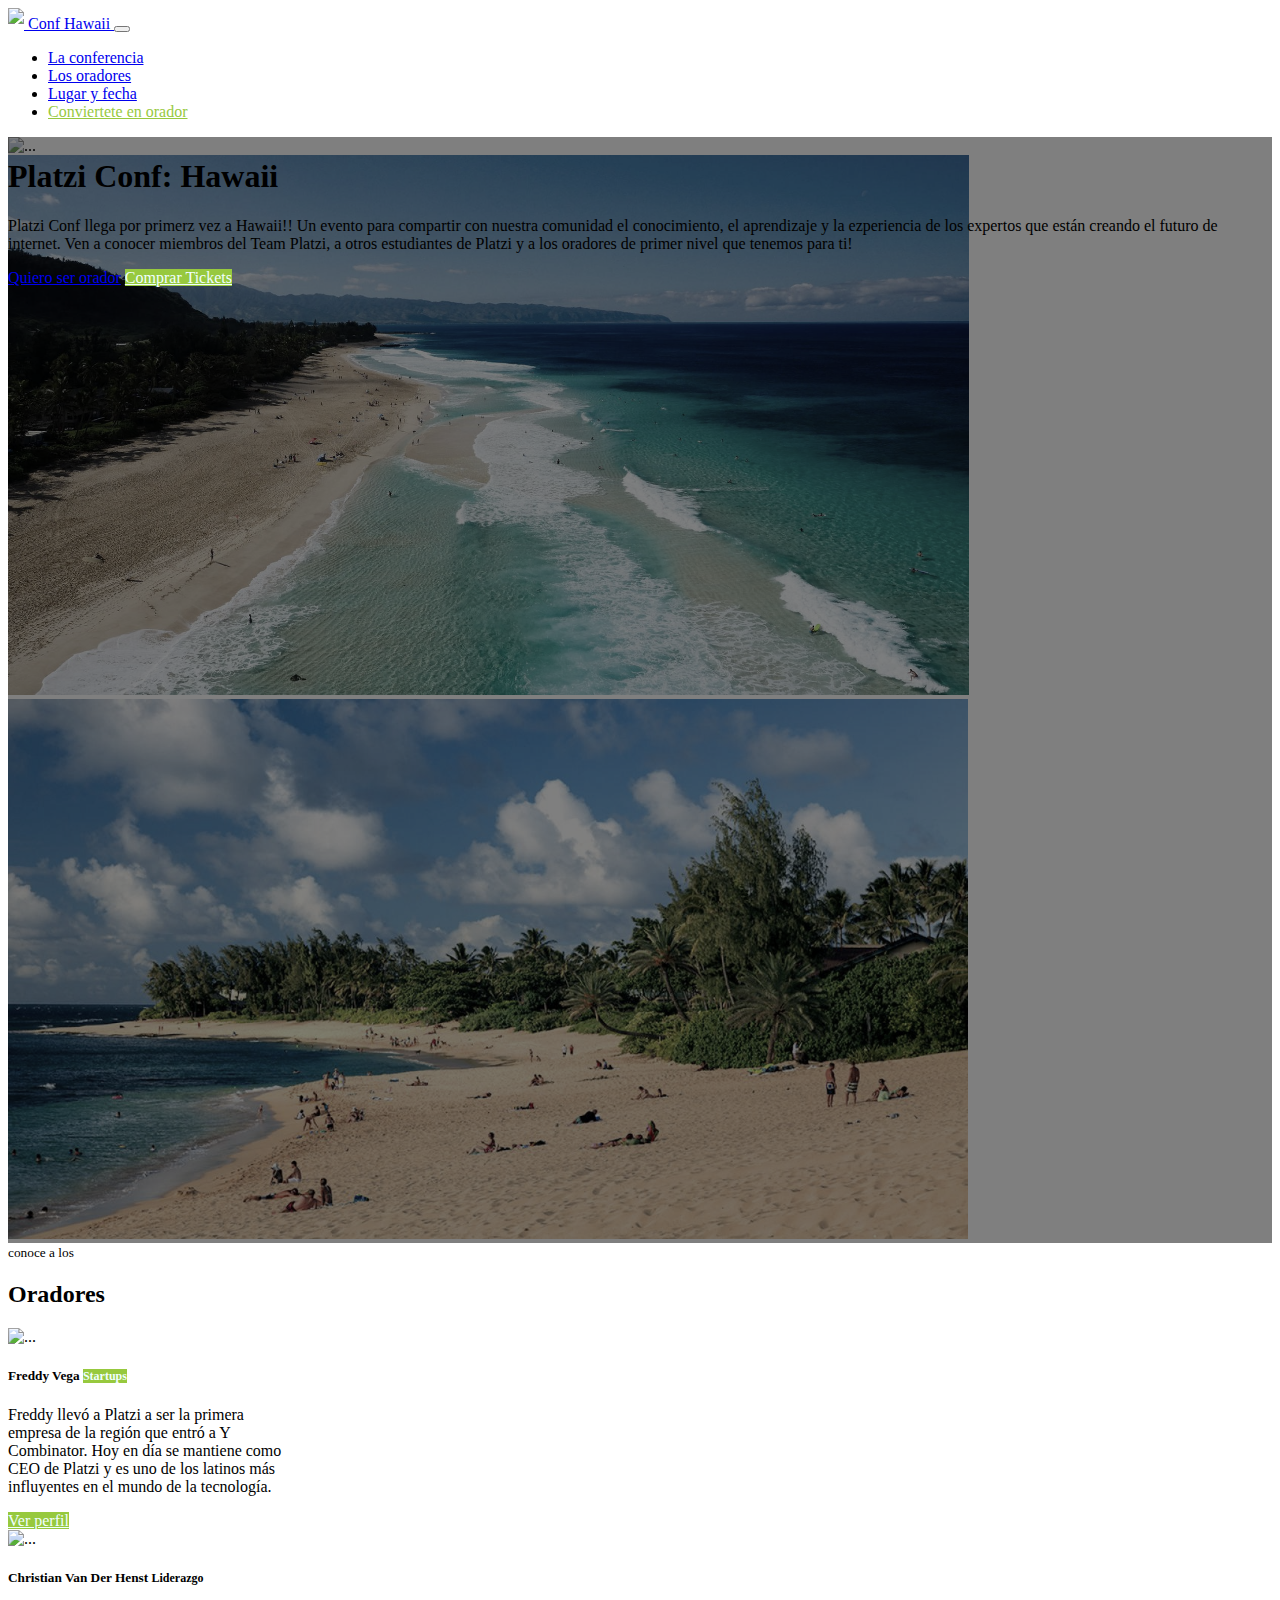
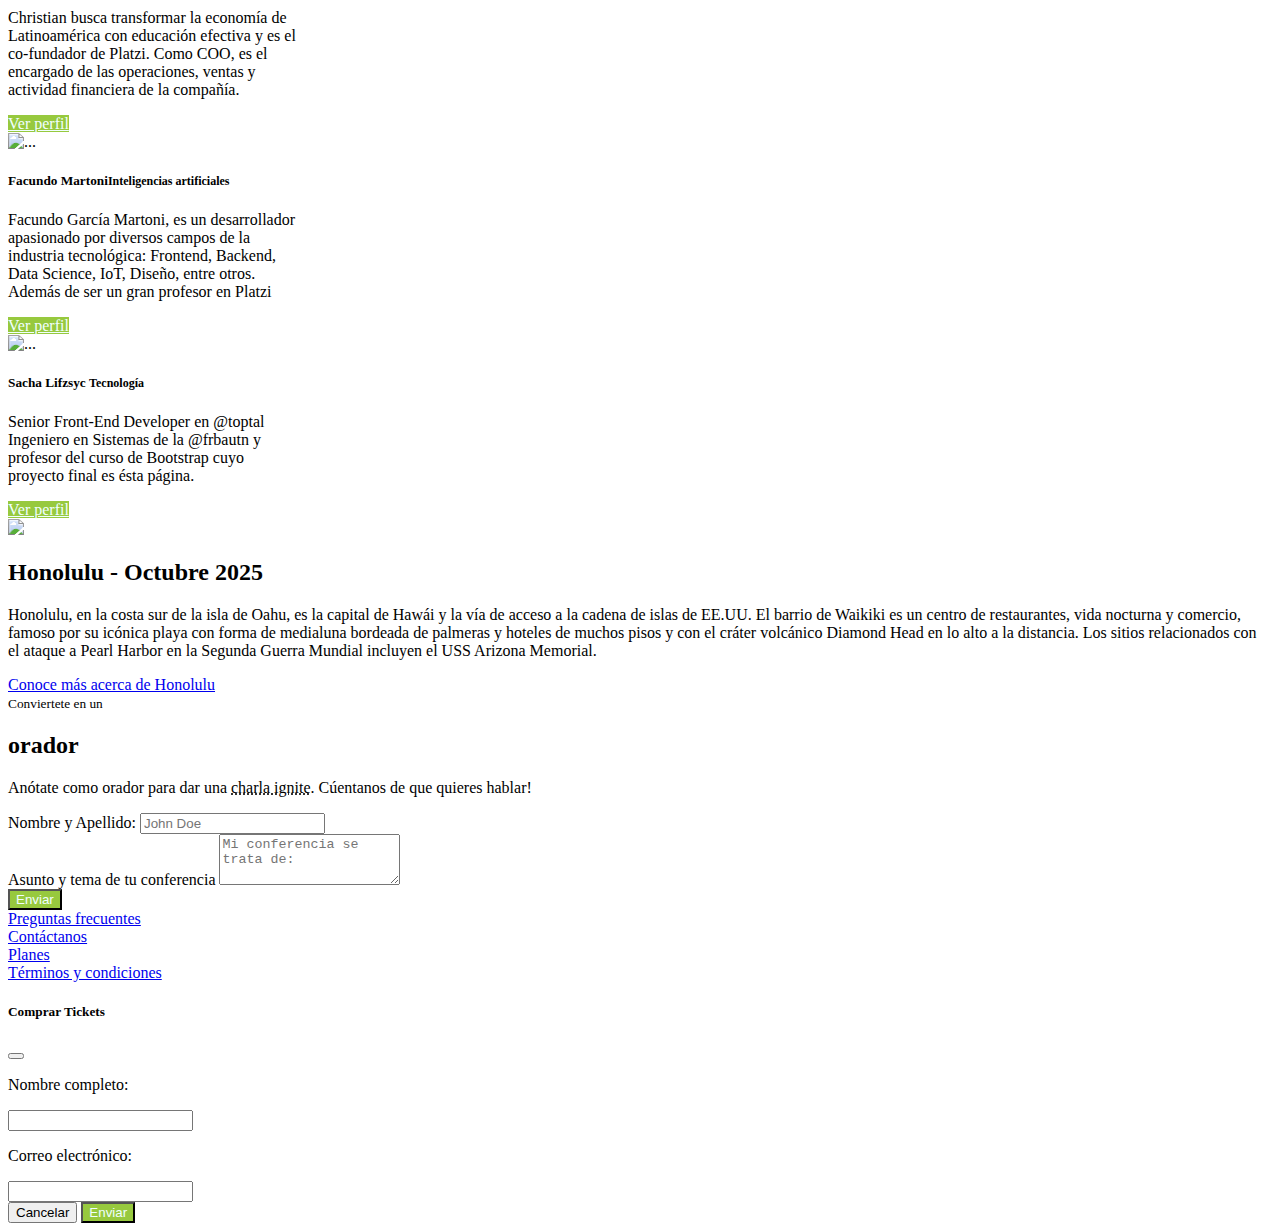
==== commit 7ef602eb: "ultimo cambio" ====
--- a/index.html
+++ b/index.html
@@ -116,7 +116,7 @@
             </div>
             <div class="col col-md-6 col-lg-4 col-xl-3 d-flex justify-content-center">
               <div class="card text-center" style="width: 18rem;">
-                <img src="/imagenes/facmartoni.jpg" class="card-img-top" alt="...">
+                <img src="https://raw.githubusercontent.com/Sedron2/Platzi-Bootstrap/main/imagenes/facmartoni.jpg" class="card-img-top" alt="...">
                 <div class="card-body">
                   <h5 class="card-title">Facundo Martoni<span class="badge bg-warning text-light">Inteligencias artificiales</span></h5>
                   <p class="card-text">Facundo García Martoni, es un desarrollador apasionado por diversos campos de la industria tecnológica: Frontend, Backend, Data Science, IoT, Diseño, entre otros. Además de ser un gran profesor en Platzi</p>
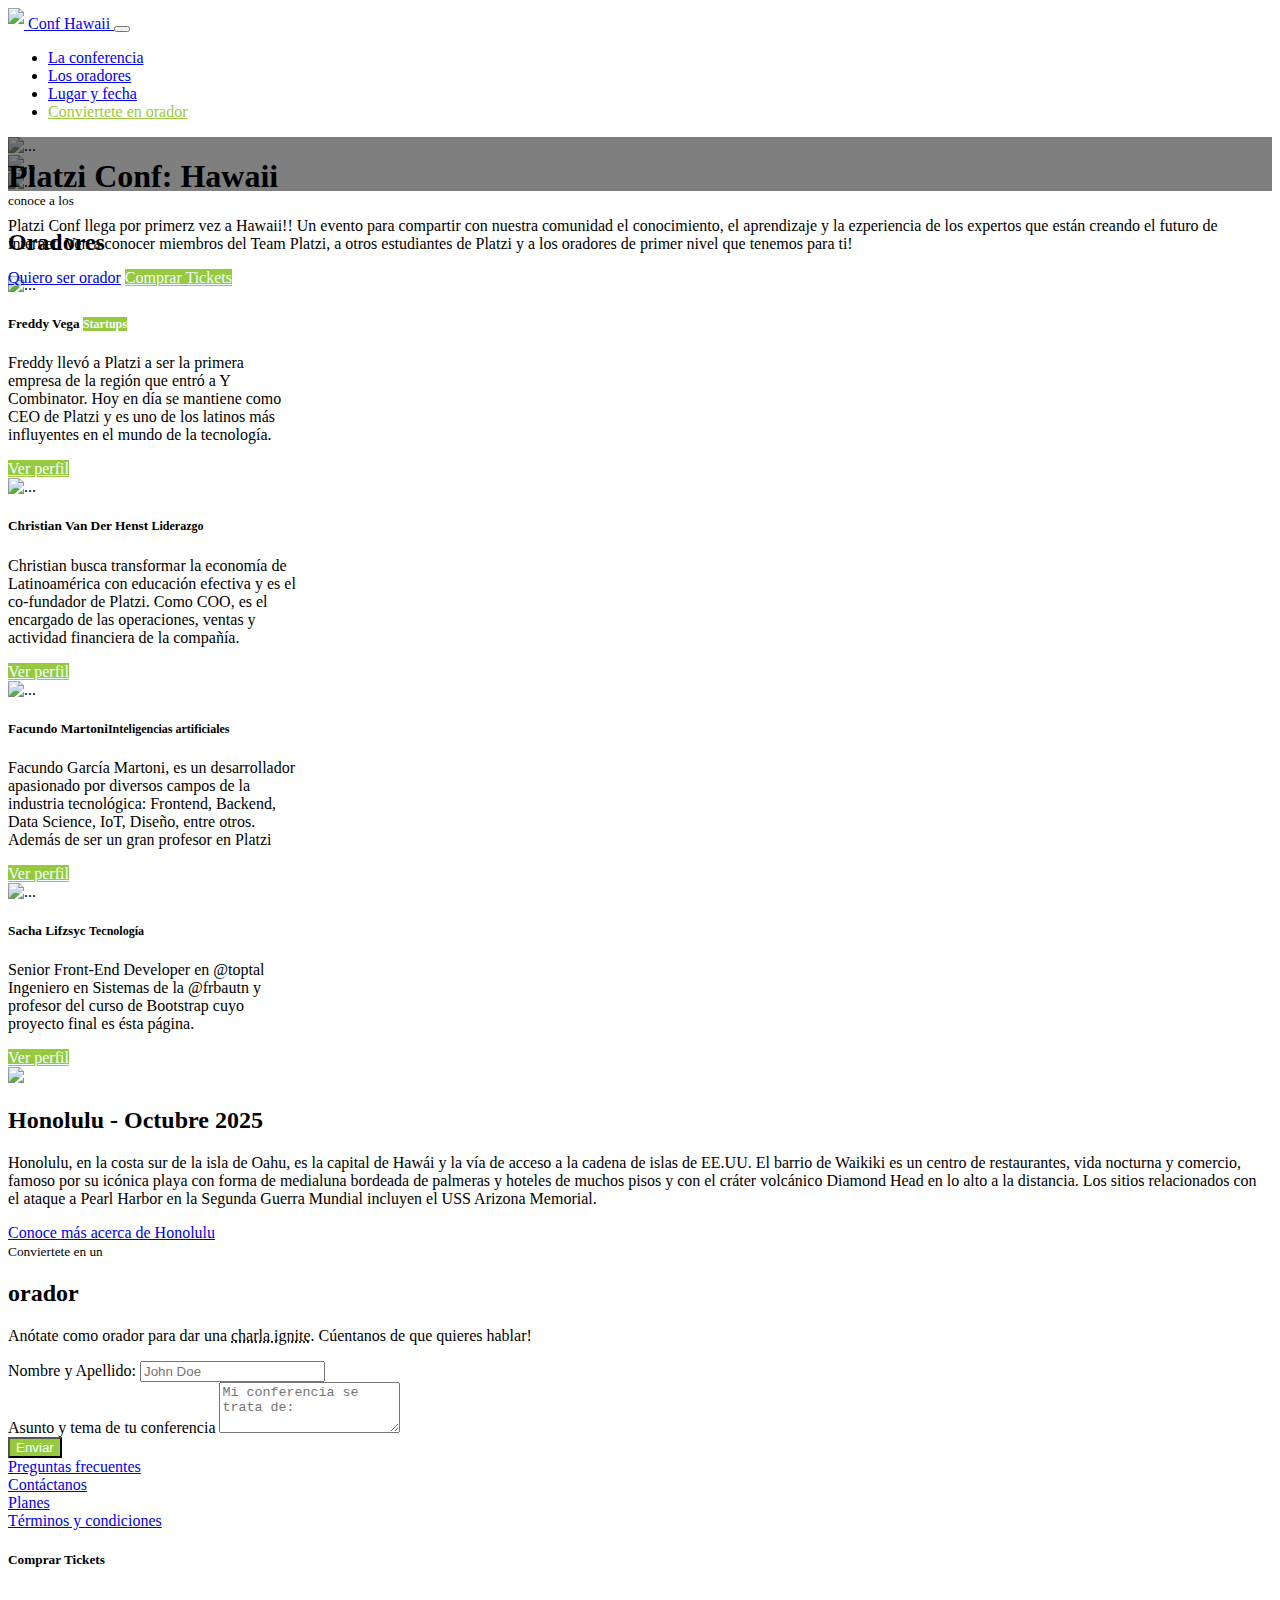
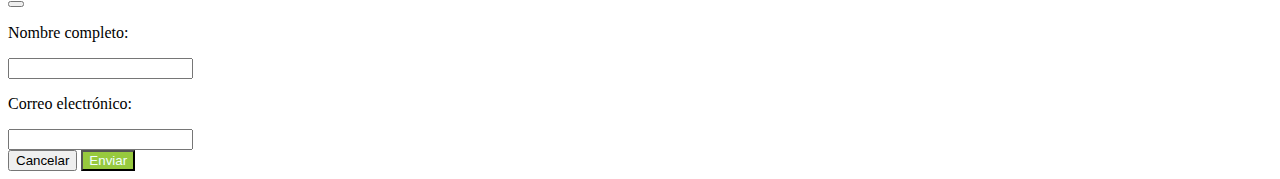
==== commit 72e8ac51: "final commit" ====
--- a/index.html
+++ b/index.html
@@ -55,10 +55,10 @@
                     <img src="https://raw.githubusercontent.com/Sedron2/Platzi-Bootstrap/main/imagenes/hawaii.jpg" class="d-block w-100" alt="...">
                 </div>
                 <div class="carousel-item" data-bs-interval="5000">
-                    <img src="/imagenes/hawaii2.jpg" class="d-block w-100" alt="...">
+                    <img src="https://raw.githubusercontent.com/Sedron2/Platzi-Bootstrap/main/imagenes/hawaii2.jpg" class="d-block w-100" alt="...">
                 </div>
                 <div class="carousel-item" data-bs-interval="8000">
-                    <img src="/imagenes/hawaii3.jpeg" class="d-block w-100" alt="...">
+                    <img src="https://raw.githubusercontent.com/Sedron2/Platzi-Bootstrap/main/imagenes/hawaii3.jpeg" class="d-block w-100" alt="...">
                 </div>
                 <div class="overlay">
                     <div class="container h-100">
